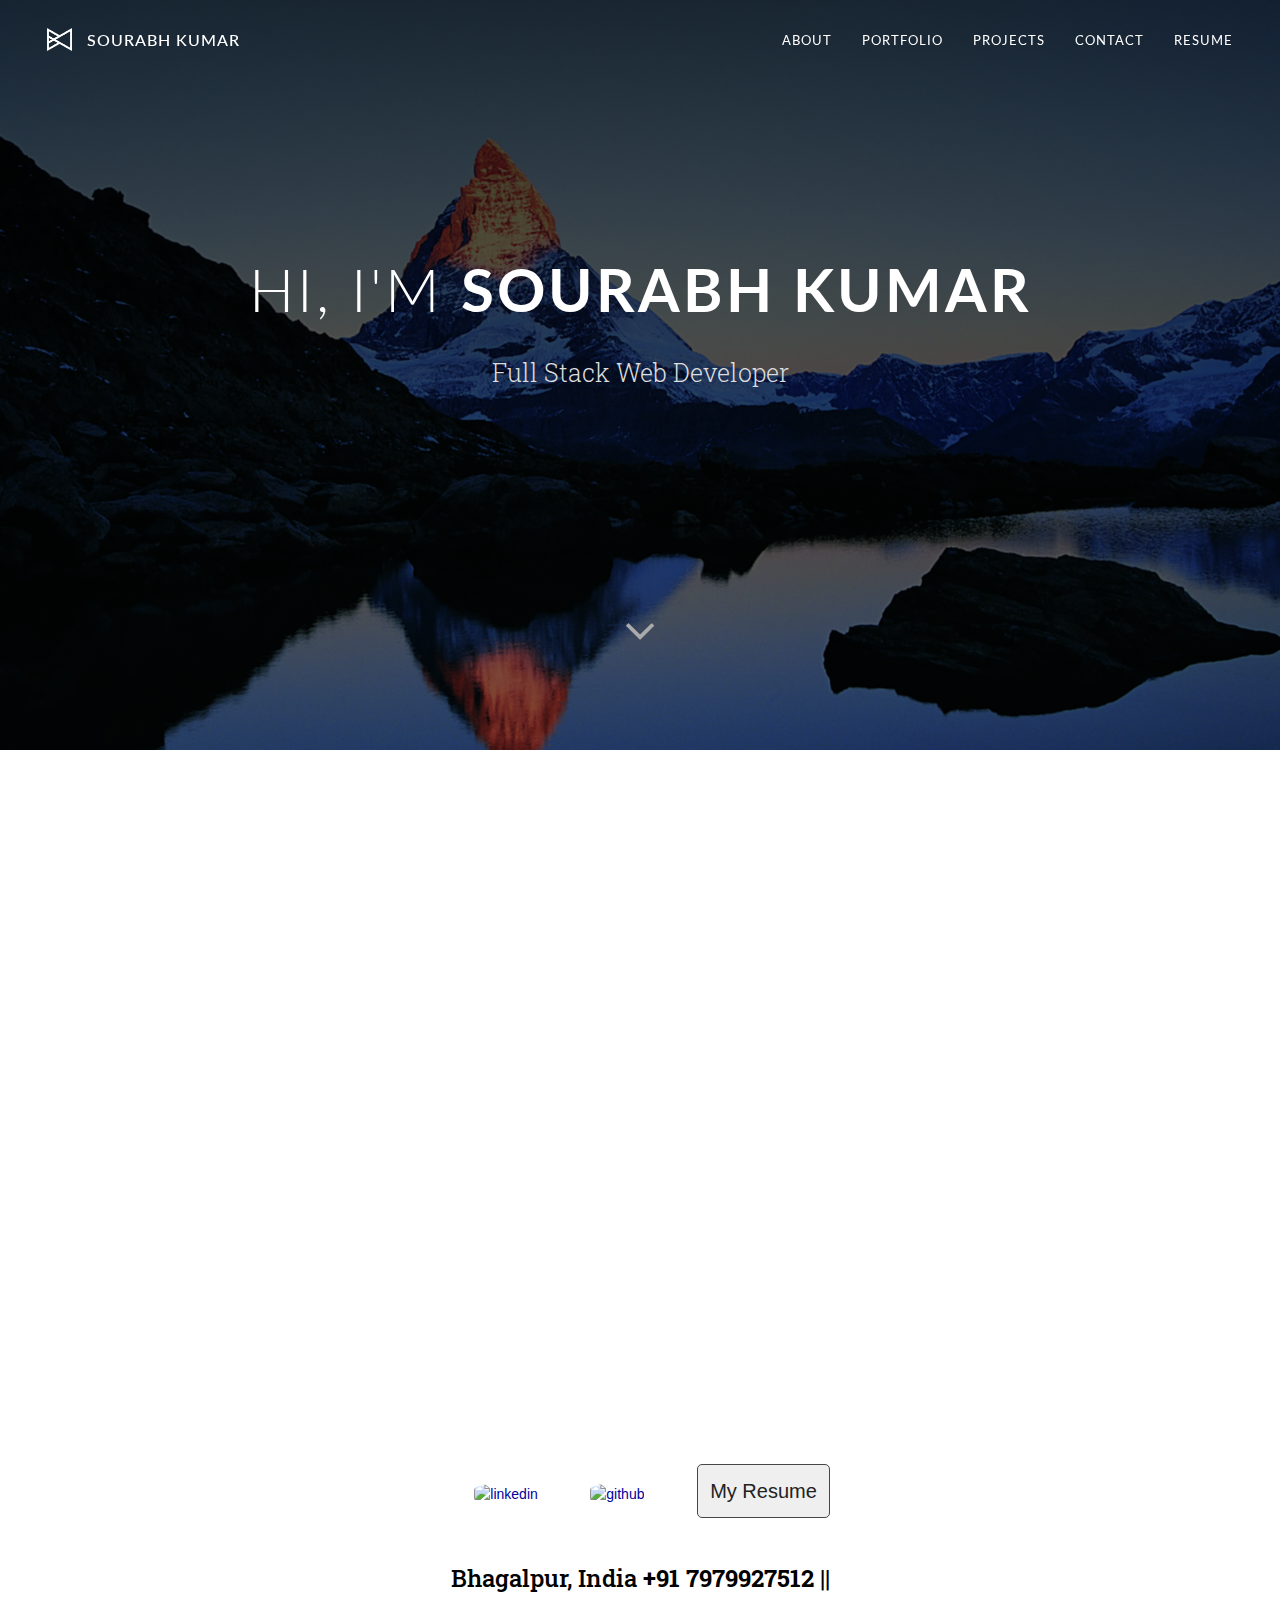
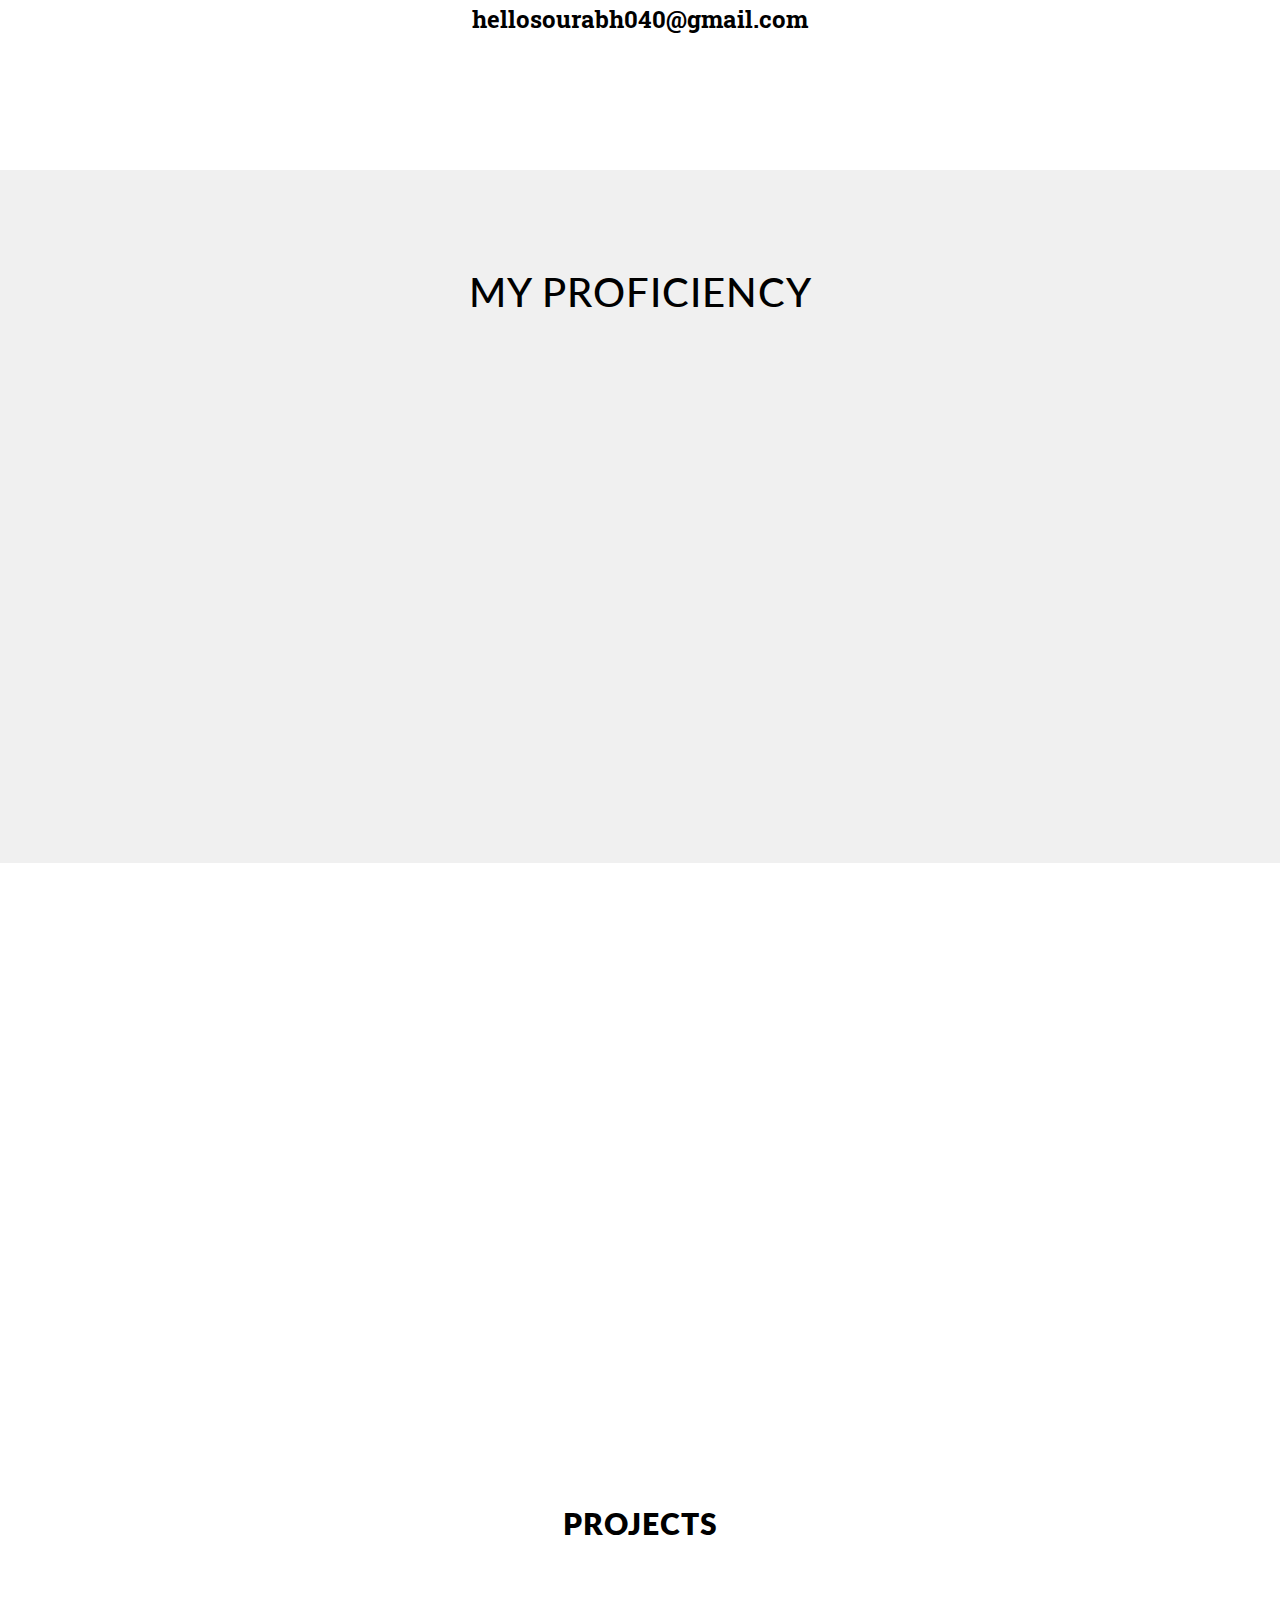
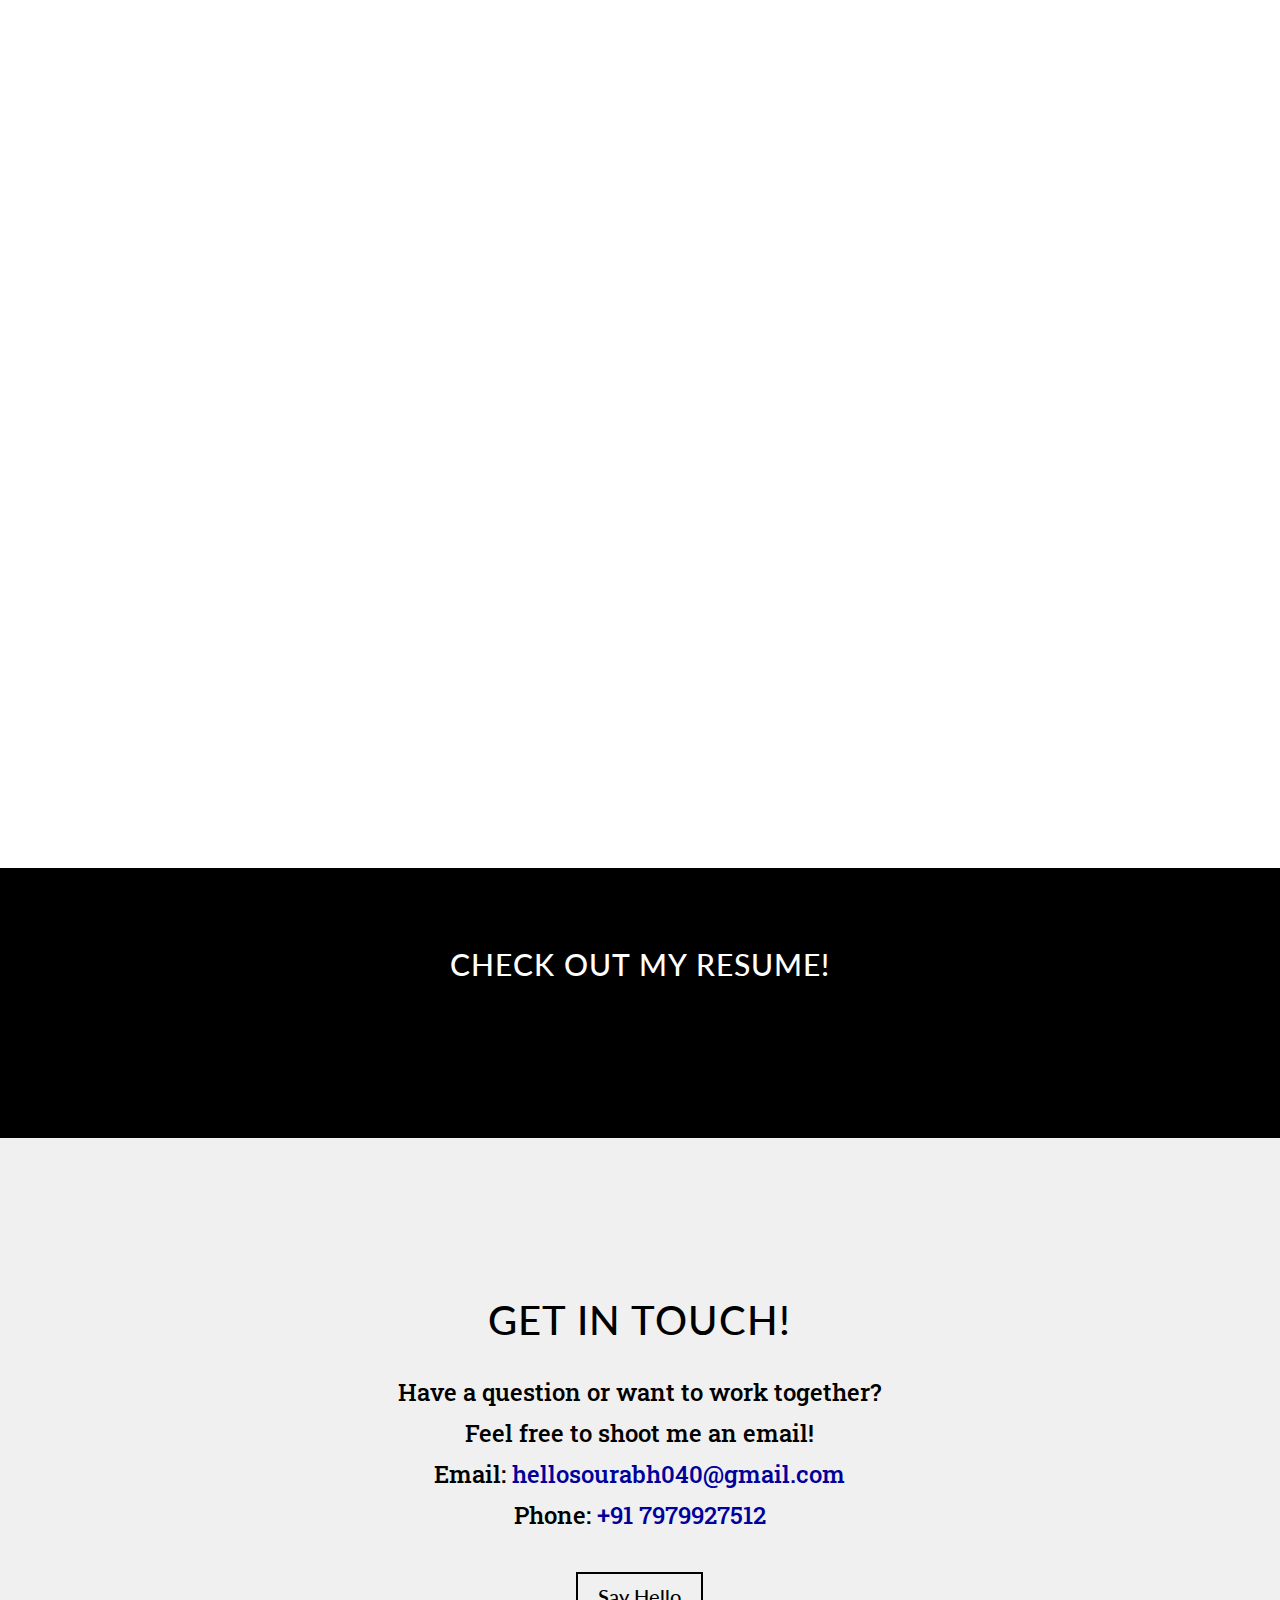
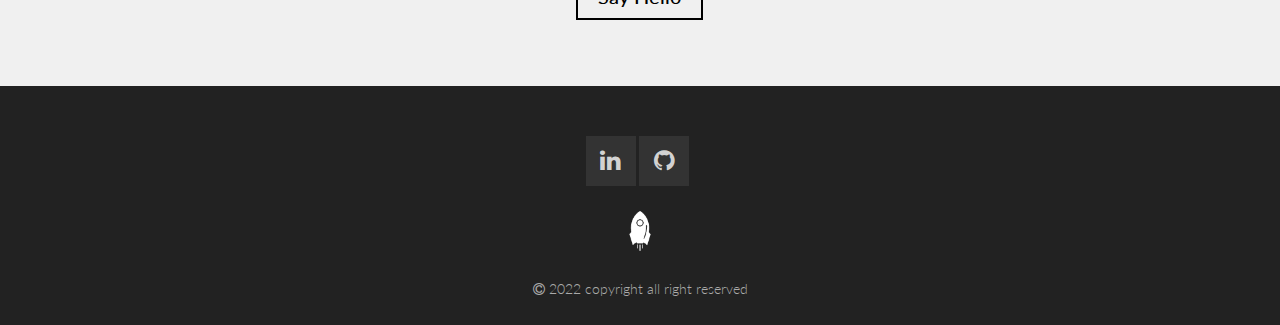
==== index.html @ 666e8fef "Add files via upload" ====
<!DOCTYPE html>
<html lang="en">

<head prefix="">
    <title>Sourabh Kumar | Full Stack Web Developer</title>
    <meta charset="utf-8">
    <meta name="viewport" content="width=device-width, initial-scale=1.0" />
    <meta name="keywords"
        content="Sourabh kumar, Sourabh, kumar, Sourabh, masai school, developer, bootcamp, student, front-end, web, website, computer, software, developer, engineer" />
    <meta name="author" content="Sourabh Kumar" />
    <meta name="description" content="Full Stack Web Developer from Masai School" />
    <meta property="og:description" content="Full Stack Developer from Masai School" />
    <meta prefix="" property="og:image" content="" />
    <meta property="og:image:type" content="" />
    <meta property="og:title" content="" />
    <meta property="og:url" content="" />
    <meta property="og:type" content="" />
    <link rel="shortcut icon" href="img/logo2.png">
    <link rel="stylesheet" type="text/css" href="css/bootstrap.css">
    <link rel="stylesheet" type="text/css" href="font-awesome/css/font-awesome.min.css">
    <link rel="stylesheet" type="text/css" href="css/animate.css">
    <link rel="stylesheet" type="text/css" href="css/normalize.css">
    <link rel="stylesheet" type="text/css" href="css/styles.css">
    <link rel="stylesheet" type="text/css"
        href='https://fonts.googleapis.com/css?family=Lato:400,100,100italic,300,300italic,400italic,700,900,900italic,700italic'>
    <link rel="stylesheet" type="text/css" href='https://fonts.googleapis.com/css?family=Roboto+Slab:400,700,300,100'>
    <script src="https://ajax.googleapis.com/ajax/libs/jquery/1.11.1/jquery.min.js"></script>
</head>

<body id="page-top" data-spy="scroll" data-target=".navbar-custom" data-offset="100">
    <div id="content" >
        <!-- Navigation -->
        <nav class=" navbar navbar-custom navbar-fixed-top" role="navigation">
        <div class="container">
            <div class="navbar-header page-scroll">
                <button type="button" class="navbar-toggle" data-toggle="collapse" data-target=".navbar-main-collapse">
                    <i class="fa fa-2x fa-bars"></i>
                </button>
                <a class="navbar-brand page-scroll" href="">
                    <img src="img/logo-transparent-white-30pt.png" />Sourabh Kumar</a>
            </div>
            <div class="collapse navbar-collapse navbar-main-collapse">
                <ul class="nav navbar-nav navbar-right">
                    <li class="hidden">
                        <a class="page-scroll" href="#page-top"></a>
                    </li>
                    <li><a class="page-scroll" href="#about">About</a></li>
                    <li><a class="page-scroll" href="#services">Portfolio</a></li>
                    <li><a class="page-scroll" href="#portfolio">Projects</a></li>
                    <li><a class="page-scroll" href="#contact">Contact</a></li>
                    <li><a class="page-scroll"
                            href="https://drive.google.com/file/d/1nRIV21g_tXMkbl0EYsm-PMl_owvyZLcc/view?usp=sharing"
                            target="_blank">Resume</a></li>
                </ul>
            </div>
        </div>
        </nav>
        <!-- Section: Introduction -->
        <section id="intro" class="intro text-center">
            <div class="overlay">
                <div class="intro-content">
                    <h1 class="animated fadeInDown delay-05s">Hi, I'm <strong>Sourabh Kumar</strong>
                    </h1>
                    <p style="font-size: 25px;" class="subtitle animated fadeInUp delay-05s">Full Stack Web Developer
                    </p>
                    <a class="fa fa-angle-down page-scroll" href="#about"></a>
                </div>
            </div>
        </section>
        <!-- Section: About -->
        <section id="about" class="text-center">
            <div class="overlay">
                <div class="container">
                    <div class="row">
                        <div class="col-md-8 col-md-offset-2 wp1">
                            <h2 style="font-size: 50px; font-weight: bold;">ABOUT</h2>
                            <img src="img/pro.jpeg" id="prof-pic" class="profilePic" />
                            <p style="font-size: 24px; font-weight: 500;">
                                A passionate aspiring Full Stack Developer skilled in MERN stack, moulded and
                                shaped by Masai School's numerous trainings. with the ability to write clean,
                                reusable, optimised code.Skilled and experienced at building and maintaining
                                MERN based web applications. Looking forward to joining a progressive and
                                challenging work environment.
                            </p>
                        </div>
                    </div>
                    <div class="row text-center">
                        <div class="aboutOption">
                            <a href="https://www.linkedin.com/in/sourabh-kumar-80b8b0212/" target="_blank"><img
                                    class="AboutIcons" alt="linkedin" src="./img/linkedinLogo.png" /></a>
                            <a href="https://github.com/sour7" target="_blank"><img class="AboutIcons" alt="github"
                                    src="https://cdn-icons-png.flaticon.com/512/25/25231.png" /></a>
                            <a href="https://drive.google.com/file/d/1nRIV21g_tXMkbl0EYsm-PMl_owvyZLcc/view?usp=sharing"
                                target="_blank"><button class="myResumeBtn">My Resume</button></a>
                        </div>
                        <div>
                            <p style="font-size: 24px; font-weight: 500;">Bhagalpur, India <strong>+91
                                    7979927512</strong> ||
                                <strong>hellosourabh040@gmail.com</strong>
                            </p>
                        </div>
                    </div>
        </section>
        <!-- /Section: About -->
        <!-- Section: Services (Passions) -->
        <section id="services" class="text-center">
            <div class="container">
                <div class="row">
                    <div class="col-md-12">
                        <h2 style="font-size: 40px; font-weight: 500;">My Proficiency</h2>
                        <div class="spacer-10"></div>
                        <div class="col-md-4 wp2 delay-025s">
                            <div class="icon"><img src="https://img.icons8.com/ios/2x/react-native.png"
                                    class="fa fa-laptop" /></div>
                            <h3>Front End</h3>
                            <p>HTML, CSS, Javascript, React, Redux.
                            </p>
                        </div>
                        <div class="col-md-4 wp2 delay-025s">
                            <div class="icon"><img
                                    src="https://cdn1.iconfinder.com/data/icons/web-mobile-development-1/100/Server_side-512.png"
                                    class="fa fa-code" /></div>
                            <h3>Back End</h3>
                            <p>Node, Express, MongoDB.</p>
                        </div>
                        <div class="col-md-4 wp2 delay-05s">
                            <div class="icon"><img src="https://static.thenounproject.com/png/1871524-200.png"
                                    class="fa fa-lightbulb-o" /></div>
                            <h3>Data Structures & Algorithms</h3>
                            <p>Arrays,Stacks and Queues, Linked Lists, Algorithms.</p>
                        </div>
                    </div>
                </div>
            </div>
        </section>
        <!-- Section: Experience -->
        <section id="experience">
            <div class="container">
                <div class="row">
                    <div class="col-md-12">
                        <div class="col-md-10 col-md-offset-1 text-center wp3">
                            <h2 style="font-size: 40px; font-weight: 500;">TECH STACK</h2>
                            <p></p>
                        </div>

                        <div class="col-sm-offset-1 col-xs-12 col-sm-10 col-md-10 skills-section wp3">
                            <div class="row" id="stackicon">
                                <div class="col-xs-3 col-sm-2 col-md-2 skill-icon"><img class="img-responsive"
                                        style="width: 65px;margin-top: 5%;"
                                        src="https://cdn.svgporn.com/logos/html-5.svg" id="html"></div>
                                <div class="col-xs-3 col-sm-2 col-md-2 skill-icon"><img class="img-responsive"
                                        style="width: 95px;" src="https://cdn.worldvectorlogo.com/logos/css-3.svg"
                                        id="css3"></div>

                                <div class="col-xs-3 col-sm-2 col-md-2 skill-icon"><img class="img-responsive"
                                        style="width: 95px;"
                                        src="https://cdn.iconscout.com/icon/free/png-512/javascript-2752148-2284965.png"
                                        id="js"></div>
                                <div class="col-xs-3 col-sm-2 col-md-2 skill-icon"><img class="img-responsive"
                                        style="width: 95px;"
                                        src="https://cdn4.iconfinder.com/data/icons/logos-3/600/React.js_logo-512.png"
                                        id="react"></div>
                                <div class="col-xs-3 col-sm-2 col-md-2 skill-icon"><img class="img-responsive"
                                        style="width: 85px;"
                                        src="https://cdn.iconscout.com/icon/free/png-512/redux-283024.png" id="redux">
                                </div>

                                <div class="col-xs-3 col-sm-2 col-md-2 skill-icon"><img class="img-responsive"
                                        style="width: 150px;margin-top: 40%;"
                                        src="[data-uri]"
                                        id="express"></div>
                                <div class="col-xs-3 col-sm-2 col-md-2 skill-icon"><img class="img-responsive"
                                        alt="NodeJs_logo" style="margin-top: 25%;width: 120px;"
                                        src="https://upload.wikimedia.org/wikipedia/commons/thumb/d/d9/Node.js_logo.svg/1280px-Node.js_logo.svg.png"
                                        id="nodejs"></div>
                                <div class="col-xs-3 col-sm-2 col-md-2 skill-icon"><img class="img-responsive"
                                        style="width: 150px;" src="https://www.svgrepo.com/show/303232/mongodb-logo.svg"
                                        id="mongodb"></div>

                                <div class="col-xs-3 col-sm-2 col-md-2 skill-icon"><img class="img-responsive"
                                        style="width: 120px;" src="https://cdn.svgporn.com/logos/material-ui.svg"
                                        id="mui"></div>
                                <div class="col-xs-3 col-sm-2 col-md-2 skill-icon"><img class="img-responsive"
                                        style="width: 120px;" src="img/nextjs.png"
                                        id="mui"></div>
                                <div class="col-xs-3 col-sm-2 col-md-2 skill-icon"><img class="img-responsive"
                                        style="width: 120px;" src="img/tailwind.png"
                                        id="mui"></div>


                                <!-- <div class="col-xs-3 col-sm-2 col-md-2 skill-icon"><img class="img-responsive" src="img/skills/github.png"></div> -->
                            </div>
                        </div>

                    </div>
                    <!-- /col-->
                </div>
                <!-- /row -->
            </div>
            <!-- Container-->
        </section>
        <!-- Section: Portfolio -->

        <section id="portfolio">
            <div class="container">
                <div class="col-lg-12 text-center">
                    <h2 class="section-heading">Projects</h2>
                    <!-- <h5 class="coming-soon"></h5> -->
                </div>
                <div class="row portfolio-row">



                    <div class="portfolio-item-wrapper wp5">
                        <div class="portfolio-item" data-toggle="modal" href="#courseSourceModal">

                            <img src="img/food.png"
                                alt="image" height="250px">

                            <h4 class="modal-title">Resturent App</h4>
                            <h6 class="modal-title-description">Next Js</h6>
                            <p class="modal-description">
                                A food delivery website ,where one can place order.
                                and Admin can chage the state of Order, add new Food or can delete.
                            </p>
                            <br />
                          
                            <div class="visitbtn">
                                <button> <a href="https://www.youtube.com/watch?v=d4vU9Lxugvg" target="_blank"
                                        id="visit-btn">Demo <img src="http://cdn.onlinewebfonts.com/svg/img_211187.png"
                                            style="width: 20px; height: 20px;" /></a></button>

                                <button> <a href="https://github.com/sour7/food"
                                        target="_blank" id="visit-btn">View
                                        Source <img src="https://cdn.svgporn.com/logos/github-icon.svg"
                                            style="width: 20px; height: 20px;" /></a></button>
                            </div>
                        </div>
                    </div>







                    <div class="portfolio-item-wrapper wp5">
                        <div class="portfolio-item" data-toggle="modal" href="#courseSourceModal">

                            <img src="img/youtube.png"
                                alt="image" height="250px">

                            <h4 class="modal-title">YouTube</h4>
                            <h6 class="modal-title-description">React, Redux,Node, MongoDB,Express</h6>
                            <p class="modal-description">
                                A YouTube like website ,where one can Register, Upload a Video, like a video and also can comment,
                                I,ve used Redux-toolkit for maintaining and managing state.
                            </p>
                            <br />
                          
                            <div class="visitbtn">
                                <button> <a href="https://user-images.githubusercontent.com/95950369/213151499-0ea7257d-8185-4a4e-b933-733055d3cce8.mp4" target="_blank"
                                        id="visit-btn">Demo <img src="http://cdn.onlinewebfonts.com/svg/img_211187.png"
                                            style="width: 20px; height: 20px;" /></a></button>

                                <button> <a href="https://github.com/sour7/Youtube-MERN"
                                        target="_blank" id="visit-btn">View
                                        Source <img src="https://cdn.svgporn.com/logos/github-icon.svg"
                                            style="width: 20px; height: 20px;" /></a></button>
                            </div>
                        </div>
                    </div>









                    <div class="portfolio-item-wrapper wp5">
                        <div class="portfolio-item" data-toggle="modal" href="#courseSourceModal">

                            <img src="https://user-images.githubusercontent.com/95950369/158530057-bc704d44-c6de-43b6-ae80-c1c470d84596.png"
                                alt="image">
                            <h4 class="modal-title">Roden + Fields</h4>

                            <h6 class="modal-title-description">HTML , CSS, JavaScript</h6>
                            <p class="modal-description">We, as a team of 5 members at Masai School developed the clone
                                on
                                RodanAndFields.com in just 5 days as a part of our curriculum’s Module 2 project
                                evaluation.
                            </p>
                            <br />

                            <div class="visitbtn">
                                <button> <a href="https://focused-heisenberg-fa48d3.netlify.app/index.html"
                                        target="_blank" id="visit-btn">Visit
                                        Site <img src="http://cdn.onlinewebfonts.com/svg/img_211187.png"
                                            style="width: 20px; height: 20px;" /></a></button>

                                <button> <a href="https://github.com/Maddy-O/Rodan-Feilds.git" target="_blank"
                                        id="visit-btn">View
                                        Source <img src="https://cdn.svgporn.com/logos/github-icon.svg"
                                            style="width: 20px; height: 20px;" /></a></button>
                            </div>
                        </div>
                    </div>





                    <div class="portfolio-item-wrapper wp5">
                        <div class="portfolio-item" data-toggle="modal" href="#courseSourceModal">

                            <img src="https://user-images.githubusercontent.com/95950369/158631283-681f13cd-f8e1-4fff-9ea7-161af442892c.png"
                                alt="image">

                            <h4 class="modal-title">sony.co.in</h4>
                            <h6 class="modal-title-description">HTML, CSS, JAVASCRIPT, MongoDB,Express</h6>
                            <p class="modal-description">We team of 5 members at Masai School developed the clone of
                                sony.co.in in 4 days as a part of our curriculum’s Unit 3 Build Week evaluation.</p>
                            <br />
                          
                            <div class="visitbtn">
                                <button> <a href="https://sonyclone.netlify.app/index.html" target="_blank"
                                        id="visit-btn">Visit
                                        Site <img src="http://cdn.onlinewebfonts.com/svg/img_211187.png"
                                            style="width: 20px; height: 20px;" /></a></button>

                                <button> <a href="https://github.com/mohan-palleti/unit-3_project_Sony.co.in.git"
                                        target="_blank" id="visit-btn">View
                                        Source <img src="https://cdn.svgporn.com/logos/github-icon.svg"
                                            style="width: 20px; height: 20px;" /></a></button>
                            </div>
                        </div>
                    </div>






                    <div class="portfolio-item-wrapper wp5">
                        <div class="portfolio-item" data-toggle="modal" href="#courseSourceModal">

                            <img src="https://user-images.githubusercontent.com/95950369/172141540-a72c5f01-47cb-4a63-8c78-9199981bc93d.png"
                                alt="image">

                            <h4 class="modal-title">CandyMart</h4>
                            <h6 class="modal-title-description">React, Redux,BootStrap,Node, MongoDB,Express</h6>
                            <p class="modal-description">A solo full Stack Ecommerce mern project build in 10 days.
                               one can filetr and sort data according to requiredment.
                               I've used Redux for managing state
                                
                            </p>
                            <br />
                           

                            <div class="visitbtn">
                                <button> <a href="https://candymart.netlify.app/" target="_blank" id="visit-btn">Visit
                                        Site
                                        <img src="http://cdn.onlinewebfonts.com/svg/img_211187.png"
                                            style="width: 20px; height: 20px;" /></a></button>

                                <button> <a href="https://github.com/sour7/Ecommerce" id="visit-btn">View
                                        Source <img src="https://cdn.svgporn.com/logos/github-icon.svg"
                                            style="width: 20px; height: 20px;" /></a></button>
                            </div>
                        </div>
                    </div>
                </div>


            </div>



     

    </div>
    </div>
    </section>

    <!-- /Section: Experience -->
    <!-- Section: Resume -->
    <section id="resume">
        <div class="text-center">
            <div class="overlay">
                <div class="container">
                    <div class="row">
                        <div class="col-md-12">
                            <h2>Check out my resume!</h2>
                            <div id="resume-button">
                                <a class="resume-btn wp4"
                                    href="https://drive.google.com/file/d/1nRIV21g_tXMkbl0EYsm-PMl_owvyZLcc/view?usp=sharing"
                                    target="_blank">CLICK TO VIEW</a>
                            </div>
                        </div>
                    </div>
                    <!-- row -->
                </div>
                <!-- container -->
            </div>
        </div>
    </section>

    <!-- /Section: Resume -->
    <!-- Section: Contact -->
    <section id="contact">
        <div class="container">
            <div class="row">
                <div class="col-md-10 col-md-offset-1 text-center">
                    <div class="email-icon"><i class="fa fa-paper-plane-o wp6"></i></div>
                    <h2 style="font-size: 40px; font-weight: 500;">Get In Touch!</h2>
                    <p>Have a question or want to work together? <br /> Feel free to shoot me an email!</p>
                    <p>Email: <a>hellosourabh040@gmail.com</a></p>
                    <p>Phone: <a>+91 7979927512</a></p>
                    <p style="margin-top:40px;">
                        <a id="email-button" href="mailto:hellosourabh040@gmail.com" target="_blank">Say Hello</a>
                    </p>
                </div>
            </div>
        </div>
    </section>
    <!-- /Section: Contact -->
    <!-- Footer -->
    <footer>
        <div class="container">
            <div class="row">
                <div class="col-md-12 text-center">
                    <!-- <h3>Other places you can find me</h3> -->
                    <ul class="list-inline social-buttons animated fadeIn">
                        <!-- LinkedIn Button -->
                        <li><a id="linkedin" href="https://www.linkedin.com/in/sourabh-kumar-80b8b0212/"
                                target="_blank"><i class="fa fa-linkedin"></i></a></li>
                        <!-- GitHub Button -->
                        <li><a id="github" href="https://github.com/sour7" target="_blank"><i
                                    class="fa fa-github"></i></a></li>


                    </ul>
                    <div class="page-scroll">
                        <a id="to-top" class="page-scroll" href="#page-top">
                            <img id="rocket" src="img/rocket12.png" />
                        </a>
                        <p id="to-top-copy">Take me up!</p>
                    </div>
                    <div class="copyright">
                        <!-- please don't steal my stuff without permission -->
                        <p><i class="fa fa-copyright"></i> 2022 copyright all right reserved</p>
                    </div>
                </div>
            </div>
        </div>
        <!-- container -->
    </footer>
    <!-- Core JavaScript Files -->
    <script src="js/bootstrap.min.js"></script>
    <!-- jQuery -->
    <script src="https://ajax.googleapis.com/ajax/libs/jqueryui/1.11.4/jquery-ui.min.js"></script>
    <script src="https://cdnjs.cloudflare.com/ajax/libs/jquery/2.1.3/jquery.min.js"></script>
    <script src="js/jquery.easing.1.3.js"></script>
    <script src="js/jquery.scrollTo.min.js"></script>
    <!-- Helpers -->
    <script src="js/scrolling-nav.js"></script>
    <script src="js/jquery.waypoints.min.js"></script>
    <script src="js/modernizr.js"></script>
    <script src="js/custom.js"></script>
    <script>
        // $(function() {
        //  $(".preload").fadeOut(2000, function() {
        //      $(".everything").fadeIn(1000);
        //  });
        // });
    </script>
</body>

</html>
---- css/styles.css ----
* {
    -webkit-box-sizing: border-box;
    -moz-box-sizing: border-box;
    box-sizing: border-box;
}

html {
    width: 100%;
    height: 100%;
    margin: 0px auto;
}

body {
    width: 100%;
    height: 100%;
    color: #000;
    background-color: #FFF;
    margin: 0px auto;
    position: relative;
    font-smoothing: antialiased;
    -moz-font-smoothing: antialiased;
    -webkit-font-smoothing: antialiased;
    -webkit-font-smoothing: subpixel-antialiased;
    font-weight: normal;
}

button:focus,
.btn:focus {
    outline: 0 !important;
}

#loader-wrapper {
    position: fixed;
    top: 0;
    left: 0;
    width: 100%;
    height: 100%;
    z-index: 1000;
}

#loader {
    display: block;
    position: relative;
    left: 50%;
    top: 50%;
    width: 150px;
    height: 150px;
    margin: -75px 0 0 -75px;
    z-index: 1001;
    border-radius: 50%;
    border: 3px solid transparent;
    border-top-color: #b4ffaa;
    -webkit-animation: spin 2s linear infinite;
    animation: spin 2s linear infinite;
}

#loader:before {
    content: "";
    position: absolute;
    top: 5px;
    left: 5px;
    right: 5px;
    bottom: 5px;
    border-radius: 50%;
    border: 3px solid transparent;
    border-top-color: #b4ffaa;
    -webkit-animation: spin 3s linear infinite;
    animation: spin 3s linear infinite;
}

#loader:after {
    content: "";
    position: absolute;
    top: 15px;
    left: 15px;
    right: 15px;
    bottom: 15px;
    border-radius: 50%;
    border: 3px solid transparent;
    border-top-color: #b4ffaa;
    -webkit-animation: spin 1s linear infinite;
    animation: spin 1s linear infinite;
}

@-webkit-keyframes spin {
    0% {
        -webkit-transform: rotate(0deg);
        /* Chrome, Opera 15+, Safari 3.1+ */
        -ms-transform: rotate(0deg);
        /* IE 9 */
        transform: rotate(0deg);
        /* Firefox 16+, IE 10+, Opera */
    }
    100% {
        -webkit-transform: rotate(360deg);
        /* Chrome, Opera 15+, Safari 3.1+ */
        -ms-transform: rotate(360deg);
        /* IE 9 */
        transform: rotate(360deg);
        /* Firefox 16+, IE 10+, Opera */
    }
}

@keyframes spin {
    0% {
        -webkit-transform: rotate(0deg);
        /* Chrome, Opera 15+, Safari 3.1+ */
        -ms-transform: rotate(0deg);
        /* IE 9 */
        transform: rotate(0deg);
        /* Firefox 16+, IE 10+, Opera */
    }
    100% {
        -webkit-transform: rotate(360deg);
        /* Chrome, Opera 15+, Safari 3.1+ */
        -ms-transform: rotate(360deg);
        /* IE 9 */
        transform: rotate(360deg);
        /* Firefox 16+, IE 10+, Opera */
    }
}

#loader-wrapper .loader-section {
    position: fixed;
    top: 0;
    width: 100%;
    height: 100%;
    background: #222222;
    z-index: 1000;
    -webkit-transform: translateY(0);
    /* Chrome, Opera 15+, Safari 3.1+ */
    -ms-transform: translateY(0);
    /* IE 9 */
    transform: translateY(0);
    /* Firefox 16+, IE 10+, Opera */
}
.visitbtn{
  
    display: grid;
    height: 40px;
    grid-template-columns: repeat(2,1fr);
    grid-gap: 10px;
    }
  



#loader-wrapper .loader-section.section-top {
    top: 0;
}

#loader-wrapper .loader-section.section-bottom {
    bottom: 0;
}


/* Loaded */

.loaded #loader-wrapper .loader-section.section-top {
    -webkit-transform: translateY(-100%);
    /* Chrome, Opera 15+, Safari 3.1+ */
    -ms-transform: translateY(-100%);
    /* IE 9 */
    transform: translateY(-100%);
    /* Firefox 16+, IE 10+, Opera */
    -webkit-transition: all 0.7s 0.3s cubic-bezier(0.645, 0.045, 0.355, 1.000);
    transition: all 0.7s 0.3s cubic-bezier(0.645, 0.045, 0.355, 1.000);
}

.loaded #loader-wrapper .loader-section.section-bottom {
    -webkit-transform: translateY(100%);
    /* Chrome, Opera 15+, Safari 3.1+ */
    -ms-transform: translateY(100%);
    /* IE 9 */
    transform: translateY(100%);
    /* Firefox 16+, IE 10+, Opera */
    -webkit-transition: all 0.7s 0.3s cubic-bezier(0.645, 0.045, 0.355, 1.000);
    transition: all 0.7s 0.3s cubic-bezier(0.645, 0.045, 0.355, 1.000);
}

.loaded #loader {
    opacity: 0;
    -webkit-transition: all 0.3s ease-out;
    transition: all 0.3s ease-out;
}

.loaded #loader-wrapper {
    visibility: hidden;
    -webkit-transition: all 0.3s 1s ease-out;
    transition: all 0.3s 1s ease-out;
}


/* JavaScript Turned Off */

.no-js #loader-wrapper {
    display: none;
}

.no-js h1 {
    color: #222222;
}

.color {
    color: #00009C;
}

.spacer-10 {
    padding: 10px;
}

h1,
h2,
h3,
h4,
h5,
h6 {
    text-transform: uppercase;
    margin: 0 0 30px;
    font-family: "Lato", sans-serif;
    font-weight: 500;
    letter-spacing: 1px;
}

@media screen and (max-width: 500px) {
    h1,
    h2,
    h3,
    h4,
    h5,
    h6 {
        font-weight: 400;
    }
}

h3 {
    font-size: 24px;
    font-weight: 500;
}

p {
    margin: 0 0 25px;
    font-size: 16px;
    line-height: 1.7;
    font-family: 'Roboto Slab', serif;
    font-weight: 300;
}

a {
    color: #00009C;
    -webkit-transition: all .2s ease-in-out;
    -moz-transition: all .2s ease-in-out;
    transition: all .2s ease-in-out;
}

a:hover,
a:focus,
a:active,
a.active {
    color: #0000DD;
}


/* ======= Waypoints ======= */

.wp1,
.wp2,
.wp3,
.wp3-1,
.wp3-2,
.wp3-3,
.wp3-4,
.wp3-5,
.wp4,
.wp5,
.wp6 {
    visibility: hidden;
}

.bounceIn,
.bounceInLeft,
.bounceInRight,
.bounceInDown,
.fadeIn,
.fadeInUp,
.fadeInUpDelay,
.fadeInDown,
.fadeInLeft,
.fadeInRight,
.slideInUp,
.slideInDown,
.slideInLeft,
.slideInRight,
.zoomIn,
.swing,
.pulse,
.bounce,
.progress1-delay,
.progress2-delay,
.progress3-delay,
.progress4-delay,
.progress5-delay {
    visibility: visible;
}

.delay-01s {
    animation-delay: 0.1s;
    -webkit-animation-delay: 0.1s;
}

.delay-02s {
    animation-delay: 0.2s;
    -webkit-animation-delay: 0.2s;
}

.delay-025s {
    animation-delay: 0.25s;
    -webkit-animation-delay: 0.25s;
}

.delay-05s {
    animation-delay: 0.5s;
    -webkit-animation-delay: 0.5s;
}

.delay-1s {
    animation-delay: 1s;
    -webkit-animation-delay: 1s;
}

.delay-4s {
    animation-delay: 4s;
    -webkit-animation-delay: 4s;
}

.delay-4-5s {
    animation-delay: 4.5s;
    -webkit-animation-delay: 4.5s;
}


/* ======= NAV BAR ======= */

.light {
    font-weight: 300;
}

.nav > li {
    font-size: 13px;
}

.navbar {
    margin-bottom: 0;
    z-index: 999;
}

.navbar-custom {
    margin-bottom: 0;
    border-color: transparent;
    background-color: #000;
    font-family: "Lato", sans-serif;
    text-transform: uppercase;
}

.navbar-custom .navbar-brand {
    font-weight: 500;
}

.navbar-custom .navbar-brand:focus {
    outline: 0;
}

.navbar-custom .navbar-brand:hover {
    opacity: 0.8;
}

.navbar-custom .navbar-brand .navbar-toggle {
    padding: 4px 6px;
    font-size: 16px;
    color: #fff;
}

.navbar-custom .navbar-brand .navbar-toggle:focus,
.navbar-custom .navbar-brand .navbar-toggle:active {
    outline: 0;
}


/*Navbar Logo Image*/

.navbar-custom a img {
    width: 25px;
    display: inline;
    margin-top: -5px;
    margin-right: 15px;
}

.navbar-custom a {
    color: #FFF;
    font-weight: 400;
}

.navbar-custom a:hover {
    color: #ccc;
}

.navbar-custom .nav li a {
    -webkit-transition: background .2s ease-in-out;
    -moz-transition: background .2s ease-in-out;
    transition: background .2s ease-in-out;
    font-weight: 400;
    text-align: center;
    letter-spacing: 1px;
}

.navbar-custom .nav li a:hover {
    outline: 0;
    color: #ccc;
    background-color: transparent;
}

.navbar-custom .nav li a:focus,
.navbar-custom .nav li a:active {
    outline: 0;
    background-color: transparent;
}

.navbar-custom .nav li.active {
    outline: 0;
}

.navbar-custom .nav li.active a {
    background-color: rgba(255, 255, 255, .3);
}

.navbar-custom .nav li.active a:hover {
    color: #fff;
}


/* MIN-WIDTH: "If [device width] is GREATER than or equal to [992px], then do {...}"*/


/* MAX-WIDTH: "If [device width] is LESS than or equal to [992px], then do {...}"*/

@media only screen and (min-width: 768px) {
    .container {
        width: 95%;
    }
}

@media only screen and (max-width: 818px) {
    .nav > li > a {
        padding: 15px 10px;
    }
}

@media (min-width: 768px) {
    /*.container {
      width: 900px;
    }*/
    .navbar-custom {
        padding: 15px 0;
        border-bottom: 0;
        letter-spacing: 1px;
        background: 0 0;
        -webkit-transition: background .5s ease-in-out, padding .5s ease-in-out;
        -moz-transition: background .5s ease-in-out, padding .5s ease-in-out;
        transition: background .5s ease-in-out, padding .5s ease-in-out;
    }
    .navbar-custom.top-nav-collapse {
        padding: 0;
        background: #000;
    }
}

.fa-bars {
    color: #fff;
}

.navbar-brand.page-scroll {
    letter-spacing: 1px;
    font-size: 16px;
}

.navbar-shadow {
    -webkit-box-shadow: 0px 1px 1px #444;
    -moz-box-shadow: 0px 1px 1px #444;
    box-shadow: 0px 1px 1px #444;
    -webkit-transition: all ease .7s;
    -moz-transition: all ease .7s;
    transition: all ease .7s;
}

@media screen and (max-width: 480px) {
    .navbar-shadow {
        -webkit-box-shadow: none;
        -moz-box-shadow: none;
        box-shadow: none;
    }
}


/* ======= INTRODUCTION ======= */

#intro {
    background: url(../img/mountain-dusk.jpg);
    background-size: cover;
    background-position: center;
    background-attachment: fixed;
    background-repeat: no-repeat;
    background-color: #000;
    color: #000;
}

#intro .overlay {
    background: -moz-linear-gradient(top, rgba(0, 0, 0, 0.8) 0%, rgba(0, 0, 0, 0.73) 17%, rgba(0, 0, 0, 0.66) 35%, rgba(0, 0, 0, 0.55) 62%, rgba(0, 0, 0, 0.4) 100%);
    /* FF3.6+ */
    background: -webkit-gradient(linear, left top, left bottom, color-stop(0%, rgba(0, 0, 0, 0.8)), color-stop(17%, rgba(0, 0, 0, 0.73)), color-stop(35%, rgba(0, 0, 0, 0.66)), color-stop(62%, rgba(0, 0, 0, 0.55)), color-stop(100%, rgba(0, 0, 0, 0.4)));
    /* Chrome,Safari4+ */
    background: -webkit-linear-gradient(top, rgba(0, 0, 0, 0.8) 0%, rgba(0, 0, 0, 0.73) 17%, rgba(0, 0, 0, 0.66) 35%, rgba(0, 0, 0, 0.55) 62%, rgba(0, 0, 0, 0.4) 100%);
    /* Chrome10+,Safari5.1+ */
    background: -o-linear-gradient(top, rgba(0, 0, 0, 0.8) 0%, rgba(0, 0, 0, 0.73) 17%, rgba(0, 0, 0, 0.66) 35%, rgba(0, 0, 0, 0.55) 62%, rgba(0, 0, 0, 0.4) 100%);
    /* Opera 11.10+ */
    background: -ms-linear-gradient(top, rgba(0, 0, 0, 0.8) 0%, rgba(0, 0, 0, 0.73) 17%, rgba(0, 0, 0, 0.66) 35%, rgba(0, 0, 0, 0.55) 62%, rgba(0, 0, 0, 0.4) 100%);
    /* IE10+ */
    background: linear-gradient(to bottom, rgba(0, 0, 0, 0.8) 0%, rgba(0, 0, 0, 0.73) 17%, rgba(0, 0, 0, 0.66) 35%, rgba(0, 0, 0, 0.55) 62%, rgba(0, 0, 0, 0.4) 100%);
    /* W3C */
    filter: progid: DXImageTransform.Microsoft.gradient(startColorstr='#cc000000', endColorstr='#66000000', GradientType=0);
    /* IE6-9 */
    height: 750px;
    background-attachment: fixed;
}

#intro h1 {
    color: #FFF;
    font-size: 60px;
    font-weight: 300;
    letter-spacing: 3px;
}

#intro p.subtitle {
    color: #ddd;
}

.intro-content {
    position: absolute;
    padding: 20% 0 5% 0;
    left: 0;
    right: 0;
    z-index: 0;
}

@media screen and (max-width: 1000px) {
    .intro-content {
        padding: 25% 0 5% 0;
    }
}

@media screen and (max-width: 768px) {
    .intro-content {
        padding: 30% 0 5% 0;
    }
    .navbar-toggle {
        padding: 0px 10px;
    }
}

@media screen and (max-width: 580px) {
    .intro-content {
        padding: 45% 0 5% 0;
    }
    a.fa.fa-angle-down {
        margin-top: 80px !important;
    }
}

a.fa.fa-angle-down {
    padding: 10px 14px;
    color: #aaa;
    font-size: 50px;
    margin-top: 175px;
    transition: all 0.5s;
}

@media screen and (min-width: 1600px) {
    a.fa.fa-angle-down {
        position: relative;
        bottom: 50px;
    }
}

a.fa.fa-angle-down:hover {
    color: #fff;
    text-decoration: none;
}

a.fa.fa-angle-down:focus {
    text-decoration: none;
}


/* ======= ABOUT ======= */

#about {
    padding-top: 90px;
    padding-bottom: 100px;
}
.aboutOption > a > img{
    width: 4%;
}
#about img#prof-pic {
    width: 170px;
    height: auto;
}

#about p {
    font-size: 16px;
    max-width: 650px;
    margin: 30px auto;
}

#about a {
    font-weight: 500;
}

.profilePic {
    border-radius: 5%;
    box-shadow: rgba(0, 0, 0, 0.24) 0px 3px 8px;
}

.AboutIcons{
    margin: 2%;
    border-radius: 30%;
}
.myResumeBtn{
    color: #222222;
    margin-left: 2%;
    padding: 1%;
    font-weight: 250;
    font-size: 20px;
    border: 1px solid #454648;
    border-radius: 5px;
    cursor: pointer;
}
.myResumeBtn:hover{
    background-color: #222222;
    color: #fff;
    transition: ease-in 0.3s;
}
#about #tl-dr {
    background: #f0f0f0;
    color: #555;
    text-align: center;
    margin: 0px auto;
    padding: 20px;
    height: 200px;
    width: 50%;
    max-width: 650px;
}

#about #tl-dr h3 {
    font-weight: 300;
    font-size: 22px;
    margin-bottom: 40px;
    color: #111;
}

#about #tl-dr h4 {
    font-weight: 300;
    font-size: 17px;
    margin-bottom: 20px;
    text-transform: capitalize;
}

#about #tl-dr h5 {
    font-weight: 300;
    font-size: 14px;
    font-family: 'Roboto Slab', sans-serif;
    text-transform: capitalize;
    letter-spacing: 0.5px;
}

.tldr-proc {
    width: 30%;
    display: inline-block;
    vertical-align: top;
}

.tldr-icon {
    width: 50px;
    height: 50px;
    line-height: 50px;
    font-size: 36px;
    margin: 0 auto 10px;
}

#tldr-keyboard {
    font-size: 50px;
}

@media screen and (max-width: 1100px) {
    #about #tl-dr {
        width: 70%;
    }
}

@media screen and (max-width: 990px) {
    #about #tl-dr h3 {
        font-size: 18px;
    }
}

@media screen and (max-width: 770px) {
    #about #tl-dr h3 {
        font-size: 16px;
    }
    #about #tl-dr h4 {
        font-size: 14px;
    }
    #about #tl-dr h5 {
        font-size: 12px;
    }
}

@media screen and (max-width: 600px) {
    #about #tl-dr {
        padding: 30px 0;
    }
    #about #tl-dr h5 {
        font-size: 11px;
    }
}

@media screen and (max-width: 500px) {
    #about {
        padding: 60px 10px;
    }
    #about #tl-dr h5 {
        /*font-size: 10px;*/
    }
    .tldr-icon {
        font-size: 30px;
    }
    #tldr-keyboard {
        font-size: 40px;
    }
}

@media screen and (max-width: 480px) {
    #about img#prof-pic {
        width: 150px;
    }
    #about #tl-dr {
        width: 90%;
    }
    h2 {
        font-size: 22px;
    }
    .tlder-proc {
        width: 32%;
    }
}

@media screen and (max-width: 360px) {
    #about #tl-dr {
        padding: 20px 0;
        height: 180px;
        width: 95%;
    }
    #about #tl-dr h4 {
        margin-bottom: 5px;
    }
    .tldr-icon {
        /*font-size: 24px;*/
    }
    #tldr-keyboard {
        font-size: 34px;
    }
}


/* ======= SERVICES ======= */

#services {
    padding-top: 100px;
    padding-bottom: 100px;
    background-color: #F0F0F0;
}

#services h3 {
    font-weight: 400;
}

#services p {
    font-size: 18px;
    margin: 0px auto 40px auto;
    max-width: 80%;
}

#services a {
    font-weight: 500;
}

.icon {
    width: 175px;
    height: 175px;
    line-height: 175px;
    max-width: 100%;
    background: teal;
    -webkit-border-radius: 50%;
    -moz-border-radius: 50%;
    -o-border-radius: 50%;
    border-radius: 50%;
    
    color: #FFF;
    font-size: 55px;
    text-align: center;
    vertical-align: middle;
    position: relative;
    margin: 0 auto 40px;
}
.icon > img:nth-child(1){
    width: 45%;
}

.icon:hover {
    -ms-transform: rotate(360deg);
    -webkit-transform: rotate(360deg);
    transform: rotate(360deg);
    -webkit-transition: all ease .7s;
    -moz-transition: all ease .7s;
    transition: all ease .90s;
}

@media screen and (max-width: 480px) {
    #services {
        padding: 60px 10px;
    }
    #services h3 {
        margin-bottom: 20px;
    }
    #services p {
        font-size: 14px;
        max-width: 100%;
    }
}


/* ======= EXPERIENCE ======= */

#experience {
    padding-top: 100px;
    padding-bottom: 100px;
    background: #fff;
}

#experience p {
    font-size: 16px;
    padding-bottom: 40px;
    max-width: 600px;
    margin: 0px auto;
}

.skills {
    margin-top: 50px;
}


/* New skills bars */

.skills-bar-container {
    position: relative;
    width: 100%;
    min-width: 300px;
    max-width: 500px;
    margin: 10px auto;
    padding: 0;
    list-style: none;
    font-family: 'Lato', sans-serif;
    opacity: 0;
}

.skills-bar-container li {
    background: #ccc;
    position: relative;
    width: 100%;
    height: 5px;
    margin: 0 0 20px;
    -webkit-border-radius: 5px;
    -moz-border-radius: 5px;
    border-radius: 5px;
}

.skills-bar-container label {
    color: #000;
    position: relative;
    margin-left: 0px;
    font-size: 14px;
    font-weight: 400;
}

.skills-bar-container .percent {
    color: #000;
    font-size: 14px;
    float: right;
}

.progressbar {
    position: absolute;
    width: 0%;
    height: 100%;
    background: #00009c;
    -webkit-border-radius: 5px;
    -moz-border-radius: 5px;
    border-radius: 5px;
    -webkit-animation-duration: 1.5s;
    animation-duration: 1.5s;
    -webkit-animation-timing-function: ease-out;
    animation-timing-function: ease-out;
    -webkit-animation-fill-mode: both;
    animation-fill-mode: both;
}


/*#progress-1 {
    -webkit-animation-name: progress-1;
    animation-name: progress-1;
    -webkit-animation-delay: .7s;
    animation-delay: .7s;
}*/

.progress1-delay {
    -webkit-animation-name: progress-1;
    animation-name: progress-1;
    -webkit-animation-delay: .7s;
    animation-delay: .7s;
}


/*#progress-2 {
    -webkit-animation-name: progress-2;
    animation-name: progress-2;
    -webkit-animation-delay: 1.2s;
    animation-delay: 1.2s;
}*/

.progress2-delay {
    -webkit-animation-name: progress-2;
    animation-name: progress-2;
    -webkit-animation-delay: 1.2s;
    animation-delay: 1.2s;
}


/*#progress-3 {
    -webkit-animation-name: progress-3;
    animation-name: progress-3;
    -webkit-animation-delay: 1.7s;
    animation-delay: 1.7s;
}*/

.progress3-delay {
    -webkit-animation-name: progress-3;
    animation-name: progress-3;
    -webkit-animation-delay: 1.7s;
    animation-delay: 1.7s;
}


/*#progress-4 {
    -webkit-animation-name: progress-5;
    animation-name: progress-4;
    -webkit-animation-delay: 2.2s;
    animation-delay: 2.2s;
}*/

.progress4-delay {
    -webkit-animation-name: progress-5;
    animation-name: progress-4;
    -webkit-animation-delay: 2.2s;
    animation-delay: 2.2s;
}


/*#progress-5 {
    -webkit-animation-name: progress-4;
    animation-name: progress-5;
    -webkit-animation-delay: 2.7s;
    animation-delay: 2.7s;
}*/

.progress5-delay {
    -webkit-animation-name: progress-4;
    animation-name: progress-5;
    -webkit-animation-delay: 2.7s;
    animation-delay: 2.7s;
}


/*.progressred {
    background-color: #c0392b;
}
.progressblue {
    background-color: #1199ff;
}
.progresspurple {
    background-color: #9b59b6;
}
.progressorange {
    background-color: orange;
}
.progressgreen {
    background-color: #27ae60;
}*/

@-webkit-keyframes progress-1 {
    0% {
        width: 0%;
    }
    100% {
        width: 95%;
    }
}

@-webkit-keyframes progress-2 {
    0% {
        width: 0%;
    }
    100% {
        width: 90%;
    }
}

@-webkit-keyframes progress-3 {
    0% {
        width: 0%;
    }
    100% {
        width: 80%;
    }
}

@-webkit-keyframes progress-4 {
    0% {
        width: 0%;
    }
    100% {
        width: 70%;
    }
}

@-webkit-keyframes progress-5 {
    0% {
        width: 0%;
    }
    100% {
        width: 55%;
    }
}

@-moz-keyframes progress-1 {
    0% {
        width: 0%;
    }
    100% {
        width: 95%;
    }
}

@-moz-keyframes progress-2 {
    0% {
        width: 0%;
    }
    100% {
        width: 90%;
    }
}

@-moz-keyframes progress-3 {
    0% {
        width: 0%;
    }
    100% {
        width: 80%;
    }
}

@-moz-keyframes progress-4 {
    0% {
        width: 0%;
    }
    100% {
        width: 70%;
    }
}

@-moz-keyframes progress-5 {
    0% {
        width: 0%;
    }
    100% {
        width: 55%;
    }
}

@keyframes progress-1 {
    0% {
        width: 0%;
    }
    100% {
        width: 95%;
    }
}

@keyframes progress-2 {
    0% {
        width: 0%;
    }
    100% {
        width: 90%;
    }
}

@keyframes progress-3 {
    0% {
        width: 0%;
    }
    100% {
        width: 80%;
    }
}

@keyframes progress-4 {
    0% {
        width: 0%;
    }
    100% {
        width: 70%;
    }
}

@keyframes progress-5 {
    0% {
        width: 0%;
    }
    100% {
        width: 55%;
    }
}

.skills-section {
    /*background: mistyrose;*/
}

.skills-section h3 {
    font-weight: 400;
    font-size: 18px;
    margin: 0 0 50px;
    line-height: 1.5;
}

@media screen and (max-width: 768px) {
    .skills-section h3 {
        text-align: center;
        margin-top: 30px;
        font-size: 16px;
    }
}

.skills-section .skill-icon {
    padding-bottom: 25px;
    height: 120px;
}

@media screen and (max-width: 360px) {
    .skills-section .skill-icon {
        padding-bottom: 0;
        height: 100px;
    }
}
.skills-section .skill-icon img {
    margin: 0% auto;
    width: 105px;
    height: auto;
    /* -webkit-filter: grayscale(100%);
    filter: grayscale(100%); */
    -webkit-transition: all .3s ease-in-out;
    -moz-transition: all .3s ease-in-out;
    transition: all .3s ease-in-out
}

.skills-section .skill-icon img:hover {
    -webkit-filter: none;
    filter: none;
}

@media screen and (min-width: 450px) {
    .skills-section .skill-icon img#html {
        width: 55px;
    }
    .skills-section .skill-icon img#css {
        width: 55px;
    }
    .skills-section .skill-icon img#sass {
        margin-top: 15px;
    }
    .skills-section .skill-icon img#js {
        width: 55px;
    }
    .skills-section .skill-icon img#node {
        width: 100px;
    }
}

@media screen and (min-width: 985px) {
    .skills-section .skill-icon img#node {
        margin-top: -10px;
    }
}

@media screen and (max-width: 450px) {
    .skills-section .skill-icon img {
        width: 100%;
        height: auto;
    }
}


.employment h3 {
    font-weight: 400;
    font-size: 18px;
    margin-bottom: 30px;
    line-height: 1.5;
}

img#starry-logo,
img#mullen-logo,
img#nu-logo {
    height: auto;
    display: block;
    -webkit-transition: all .3s ease-in-out;
    -moz-transition: all .3s ease-in-out;
    transition: all .3s ease-in-out
}

img#starry-logo {
    width: 180px;
    margin: 0 auto 10px;
}

img#mullen-logo {
    width: 200px;
    margin: 0 auto 10px;
}

img#nu-logo {
    width: 120px;
    margin: 0 auto;
}

@media screen and (max-width: 768px) {
    .skills-bar-container {
        width: 100%;
        min-width: 100px;
    }
    .employment h3 {
        font-size: 16px;
        margin-bottom: 0;
    }
    img#mullen-logo {
        width: 200px;
    }
    img#nu-logo {
        width: 150px;
    }
}

@media screen and (max-width: 600px) {
    #experience {
        padding: 60px 0px;
    }
    #experience p {
        padding-bottom: 20px;
    }
    .skills,
    .employment {
        display: block;
        width: 100%;
    }
    img#nu-logo {
        width: 120px;
    }
}

/* ======= COMPLETED ========  */

.completedWrapper{
    display: flex;
    flex-wrap: wrap;
    justify-content: center;
    align-items: center;
}
.completedWrapper > div{
    margin: 1%;
}

.completedWrapper > div > div{
    border-radius: 50%;
    width: 200px;
    height: 200px;
    border: 20px solid #454648;
    text-align: center;
    font-weight: 400;
    color: #454648;
    letter-spacing: 0.1ch;
    font-size: 30px;
}
.completedWrapper > div > div > div{
    margin: 1% auto;
    margin-top: 40%;
}
.completedWrapper > div > p{
    text-align: center;
    font-weight: 400;
    color: #454648;
    letter-spacing: 0.1ch;
    font-size: 25px;
}

/* ======= RESUME ======= */

#resume {
    background: url(../img/laptop-blur.jpg);
    background-size: cover;
    background-position: center;
    background-attachment: fixed;
    background-repeat: no-repeat;
    background-color: #000;
    color: #fff;
}

#resume .overlay {
    background: -moz-linear-gradient(top, rgba(0, 0, 0, 0.8) 0%, rgba(0, 0, 0, 0.73) 17%, rgba(0, 0, 0, 0.66) 35%, rgba(0, 0, 0, 0.55) 62%, rgba(0, 0, 0, 0.4) 100%);
    /* FF3.6+ */
    background: -webkit-gradient(linear, left top, left bottom, color-stop(0%, rgba(0, 0, 0, 0.8)), color-stop(17%, rgba(0, 0, 0, 0.73)), color-stop(35%, rgba(0, 0, 0, 0.66)), color-stop(62%, rgba(0, 0, 0, 0.55)), color-stop(100%, rgba(0, 0, 0, 0.4)));
    /* Chrome,Safari4+ */
    background: -webkit-linear-gradient(top, rgba(0, 0, 0, 0.8) 0%, rgba(0, 0, 0, 0.73) 17%, rgba(0, 0, 0, 0.66) 35%, rgba(0, 0, 0, 0.55) 62%, rgba(0, 0, 0, 0.4) 100%);
    /* Chrome10+,Safari5.1+ */
    background: -o-linear-gradient(top, rgba(0, 0, 0, 0.8) 0%, rgba(0, 0, 0, 0.73) 17%, rgba(0, 0, 0, 0.66) 35%, rgba(0, 0, 0, 0.55) 62%, rgba(0, 0, 0, 0.4) 100%);
    /* Opera 11.10+ */
    background: -ms-linear-gradient(top, rgba(0, 0, 0, 0.8) 0%, rgba(0, 0, 0, 0.73) 17%, rgba(0, 0, 0, 0.66) 35%, rgba(0, 0, 0, 0.55) 62%, rgba(0, 0, 0, 0.4) 100%);
    /* IE10+ */
    background: linear-gradient(to bottom, rgba(0, 0, 0, 0.8) 0%, rgba(0, 0, 0, 0.73) 17%, rgba(0, 0, 0, 0.66) 35%, rgba(0, 0, 0, 0.55) 62%, rgba(0, 0, 0, 0.4) 100%);
    /* W3C */
    filter: progid: DXImageTransform.Microsoft.gradient(startColorstr='#cc000000', endColorstr='#66000000', GradientType=0);
    /* IE6-9 */
    padding: 80px 0;
    background-attachment: fixed;
}

#resume h2 {
    color: #fff;
}

a.resume-btn {
    background: none;
    display: inline-block;
    padding: 10px 20px;
    color: #ddd;
    border: 2px solid #ccc;
    font-family: "Lato", sans-serif;
    font-size: 16px;
    font-weight: 300;
    text-decoration: none;
    letter-spacing: 1px;
    -webkit-transition: all .3s ease-in-out;
    -moz-transition: all .3s ease-in-out;
    transition: all .3s ease-in-out
}

a.resume-btn:hover,
a.resume-btn:active {
    /*background-position: -100% 100%;*/
    color: #fff;
    /*font-weight: 400;*/
    border: 2px solid #ccc;
    background-color: rgba(254, 254, 254, 0.2);
    padding: 10px 30px;
}


/* ======= PORTFOLIO ======= */

#portfolio {
    padding-top: 90px;
    padding-bottom: 100px;
    background: #fff;
}

#portfolio * {
    z-index: 2;
}

#portfolio .portfolio-row {
    margin-left: 50px;
    margin-right: 50px;
}

@media (max-width: 950px) {
    #portfolio .portfolio-row {
        margin-left: 0px;
        margin-right: 0px;
    }
}

#portfolio .section-heading {
    padding-bottom: 0px;
    margin-bottom: 20px;
    font-weight: 800;
}

#portfolio .coming-soon {
    margin-bottom: 50px;
    text-transform: lowercase;
}

#portfolio .portfolio-item-wrapper {
    width: 31%;
    display: inline-block;
    padding: 0 0 5px;
    margin: 0 1% 30px;
    vertical-align: top;
}

@media (max-width: 950px) {
    #portfolio .portfolio-item-wrapper {
        width: 47%;
    }
}

@media (max-width: 630px) {
    #portfolio .portfolio-item-wrapper {
        width: 100%;
    }
}

#portfolio .portfolio-item {
    display: block;
    -webkit-box-shadow: rgba(0, 0, 0, 0.148438) 0 1px 2px;
    box-shadow: rgba(0, 0, 0, 0.148438) 0 1px 2px;
    padding: 0;
    margin-bottom: 10px;
    cursor: pointer;
    position: relative;
    overflow: hidden;
}

#portfolio .portfolio-item img {
    max-width: 100%;
    width: 100%;
    opacity: 1.0;
    transition: 0.3s ease-in-out;
    -moz-transition: 0.3s ease-in-out;
    -webkit-transition: 0.3s ease-in-out;
}

#portfolio .portfolio-overlay {
    position: absolute;
    background-color: rgba(26, 30, 31, 0.85);
    width: 100%;
    height: 100%;
    opacity: 0;
}

#portfolio .portfolio-info,
#portfolio .links,
#portfolio .links a i,
#portfolio .links a i::after,
#portfolio .portfolio-overlay {
    -webkit-transition: all 400ms;
    -moz-transition: all 400ms;
    -o-transition: all 400ms;
    transition: all 400ms;
}

#portfolio .links {
    width: 40px;
    height: 40px;
    position: absolute;
    top: 36%;
    left: 0;
    right: 0;
    text-align: center;
    margin: 0 auto;
    opacity: 0;
    -webkit-transform: translate(0, -50px);
    -moz-transform: translate(0, -50px);
    -ms-transform: translate(0, -50px);
    -o-transform: translate(0, -50px);
    transform: translate(0, -50px);
}

#portfolio .links a i {
    position: relative;
    color: #fff;
    font-size: 24px;
    margin: 0 13px;
    z-index: 100;
}

#portfolio .links a:hover i {
    color: #fff;
}

#portfolio .links a i::after {
    position: absolute;
    content: "";
    left: -7px;
    top: -7px;
    width: 30px;
    height: 30px;
    /*border: 1px solid #fff;*/
    z-index: -1;
    border-radius: 50%;
}

#portfolio .links a:hover i::after {
    /*background: rgba(255, 255, 255, 0.2);*/
}

#portfolio .portfolio-info {
    position: absolute;
    bottom: -100%;
    left: 0;
    background-color: #00009C;
    color: #fff;
    height: 45px;
    width: 100%;
    text-align: center;
}

#portfolio .portfolio-item:hover .portfolio-overlay,
#portfolio .portfolio-item:hover .links {
    opacity: 1;
    -webkit-transform: translate(0, 0);
    -moz-transform: translate(0, 0);
    -ms-transform: translate(0, 0);
    -o-transform: translate(0, 0);
    transform: translate(0, 0);
}

#portfolio .portfolio-item:hover .portfolio-info {
    bottom: 0;
}

#portfolio .portfolio-info h3 {
    font-size: 14px;
    line-height: 45px;
    font-weight: 400;
    margin: 0;
}


/*#portfolio .portfolio-item .portfolio-link .portfolio-hover {
    position: absolute;
    width: 100%;
    height: 100%;
    opacity: 0;
    background: rgba(0, 0, 0, .8);
    -webkit-transition: all ease .3s;
    -moz-transition: all ease .3s;
    transition: all ease .3s;
}*/


/*
#portfolio .portfolio-item {
    margin: 0 0 35px 0;
}

@media screen and (max-width: 1200px) {
    #portfolio .portfolio-item {
        margin: 15px 0;
    }
}

#portfolio .portfolio-image {
    width: 100%;
    height: 180px;
    object-fit: cover;
}

@media screen and (min-width: 1300px) {
    #portfolio .portfolio-image {
        height: 200px;
    }
}

@media screen and (max-width: 768px) {
    #portfolio .portfolio-image {
        height: 100%;
    }
}

.portfolio-item .portfolio-hover {
    height: 180px;
    overflow: hidden;
    position: relative;
    margin: 0 auto;
    cursor: pointer;
}

@media screen and (min-width: 1440px) {
    portfolio .portfolio-image {
        max-width: 400px;
    }
    .portfolio-item .portfolio-hover {
        max-width: 400px;
    }
}

@media screen and (min-width: 1300px) {
    #portfolio .portfolio-hover {
        height: 200px;
    }
}

@media screen and (max-width: 768px) {
    .portfolio-item .portfolio-hover {
        height: 100%;
    }
}

.portfolio-item .portfolio-hover img {
    margin: 0 auto;
}

.portfolio-hover .hover-text {
    position: absolute;
    text-align: center;
    margin: 0 auto;
    color: #ffffff;
    background: rgba(0, 0, 0, 0.7);
    padding: 15% 0;
    width: 100%;
    opacity: 0;
    transition: all 0.5s;
}

.portfolio-hover:hover .hover-text {
    opacity: 1;
}

.portfolio-hover .hover-text > h4 {
    opacity: 0;
    -webkit-transform: translateY(0);
    transform: translateY(0);
    transition: all 0.3s;
}

.portfolio-hover:hover .hover-text > h4 {
    opacity: 1;
    -webkit-backface-visibility: hidden;
    -webkit-transform: translateY(100%);
    transform: translateY(100%);
}

.portfolio-hover .hover-text > h6 {
    text-transform: capitalize;
    font-style: italic;
    font-weight: 300;
    opacity: 0;
    -webkit-transform: translateY(100%);
    transform: translateY(100%);
    transition: all 0.3s;
}

.portfolio-hover:hover .hover-text > h6 {
    opacity: 1;
    -webkit-backface-visibility: hidden;
    -webkit-transform: translateY(0);
    transform: translateY(0);
}

@media screen and (max-width: 360px) {
    .portfolio-hover .hover-text > h4 {
        font-size: 14px;
    }
    .portfolio-hover .hover-text > h6 {
        font-size: 12px;
    }
}

#portfolio .portfolio-item .portfolio-link .portfolio-hover {
    position: absolute;
    width: 100%;
    height: 100%;
    opacity: 0;
    background: rgba(0, 0, 0, .8);
    -webkit-transition: all ease .3s;
    -moz-transition: all ease .3s;
    transition: all ease .3s;
}

#portfolio * {
    z-index: 2;
}

@media screen and (max-width: 767px) {
    #portfolio .portfolio-item {
        margin-bottom: 30px;
    }
}

@media screen and (max-width: 480px) {
    #portfolio {
        padding: 60px 0px;
    }
}
*/


/* ======= CONTACT ======= */

#contact {
    padding-top: 50px;
    padding-bottom: 70px;
    background-color: #F0F0F0;
}

.email-icon {
    width: 100px;
    height: 100px;
    line-height: 100px;
    max-width: 100%;
    font-size: 55px;
    text-align: center;
    vertical-align: middle;
    position: relative;
    margin: 0 auto 10px;
}

#contact p {
    font-size: 24px;
    font-weight: 500;
    max-width: 500px;
    margin: 0 auto;
}

#contact #email-button {
    color: #000;
    padding: 10px 20px;
    text-decoration: none;
    font-family: 'Lato', sans-serif;
    font-size: 20px;
    /*border-radius: 30px;*/
    border: 2px solid #000;
    -webkit-transition: 0.3s ease-in-out;
    transition: 0.3s ease-in-out;
}

#contact #email-button:hover {
    color: #fff;
    background: #00009C;
    border: 2px solid #00009C;
}

@media screen and (max-width: 480px) {
    #contact {
        padding: 15px 10px 50px;
    }
}


/* ======= FOOTER ======= */

footer {
    color: #fff;
    background-color: #222;
    padding-top: 50px;
}

footer h3 {
    font-weight: 300;
}

ul.social-buttons {}

ul.social-buttons li a {
    display: block;
    width: 50px;
    height: 50px;
    font-size: 24px;
    line-height: 50px;
    outline: 0;
    color: rgba(255, 255, 255, 0.8);
    background: #333;
    /*border-radius: 50%;*/
    -webkit-transition: all .3s;
    -moz-transition: all .3s;
    transition: all .3s;
}

@media screen and (max-width: 480px) {
    ul.social-buttons li a {
        display: block;
        width: 40px;
        height: 40px;
        font-size: 20px;
        line-height: 40px;
        outline: 0;
        color: rgba(255, 255, 255, 0.8);
        -webkit-transition: all .3s;
        -moz-transition: all .3s;
        transition: all .3s;
    }
}

@media screen and (max-width: 340px) {
    ul.social-buttons li a {
        width: 37px;
        height: 37px;
    }
}

ul.social-buttons li a:hover,
ul.social-buttons li a:active {
    color: #FFF;
    -webkit-box-shadow: 1px 1px 3px #333;
    -moz-box-shadow: 1px 1px 3px #333;
    box-shadow: 1px 1px 3px #333;
    -webkit-transform: scale(1.1);
    -moz-transform: scale(1.1);
    -ms-transform: scale(1.1);
    -o-transform: scale(1.1);
    transform: scale(1.1);
}

.list-inline>li {
    padding: 0px !important;
}

#facebook,
#twitter,
#instagram,
#linkedin,
#codepen,
#github,
#pinterest,
#spotify {
    /*border: 1px solid #fff !important;*/
}

#facebook:hover {
    background-color: #3B5998;
}

#twitter:hover {
    background-color: #55ACEE;
}

#instagram:hover {
    background-color: #3f729b;
}

#codepen:hover {
    background-color: #fff;
    color: #000;
}

#linkedin:hover {
    background-color: #0077B5
}

#github:hover {
    background-color: #4183C4;
}

#pinterest:hover {
    background-color: #CC2127;
}

#spotify:hover {
    background-color: #2ebd59;
}

#to-top {
    transition: all 0.5s;
}

#to-top:hover {
    background-color: transparent;
    color: #fff;
    text-decoration: none;
}

#to-top img {
    width: 50px;
    padding: 5px;
    margin: 10px auto 0px;
}

#to-top-copy {
    font-family: 'Lato', sans-serif;
    font-size: 12px;
    margin: 0 auto;
    opacity: 0;
}

.copyright {
    font-weight: 300;
    color: #aaa;
}

.copyright p {
    font-family: "Lato", sans-serif;
    font-size: 14px;
    /*text-transform: uppercase;*/
}

@media screen and (max-width: 480px) {
    #to-top {
        margin-top: 0px;
    }
    .copyright {
        padding-top: 0px;
        margin-top: 0px;
    }
}


/* ============== PORTFOLIO MODALS ============== */

.modal-header,
.modal-footer {
    background-color: #F0F0F0;
}

.modal-header .close {
    margin-top: -13px;
}

.close {
    font-size: 40px;
    font-weight: 300;
}

@media screen and (min-width: 768px) {
    .modal-dialog {
        width: 700px;
    }
}

.modal-title {
    text-align: center;
    font-weight: 400;
}

.modal-title-description {
    text-align: center;
    margin: 10px 0 0 -25px;
    font-style: italic;
    font-weight: 400;
    color: #555;
}

.modal-content {
    border-radius: 0px;
}

.modal-body img {
    margin: 0 auto;
}

.modal-body p {
    text-align: center;
}

@media (max-width: 340px) {
    .modal-body p {
        font-size: 14px;
    }
}

.modal-body p.visit {
    margin-top: 50px;
}

.modal-body #visit-btn {
    padding: 10px;
    color: #00009C;
    border: 2px solid #00009C;
    text-decoration: none;
    text-transform: uppercase;
    font-family: 'Lato', sans-serif;
    font-weight: 400;
    margin: 40px 10px;
    -webkit-transition: 0.3s ease-in-out;
    transition: 0.3s ease-in-out;
}

.modal-body #visit-btn:hover {
    color: #fff;
    background-color: #00009C;
}

.modal-description {
    font-size: 15px;
    margin: 0px 25px;
}

@media (max-width: 340px) {
    .modal-description {
        margin: 0;
    }
}

.modal-footer .btn {
    border-radius: 0px;
    font-family: 'Lato', sans-serif;
}

::-moz-selection {
    text-shadow: none;
    background: #fed136;
}

::selection {
    text-shadow: none;
    background: #fed136;
}

img::selection {
    background: 0 0;
}

img::-moz-selection {
    background: 0 0;
}

body {
    webkit-tap-highlight-color: #fed136;
}
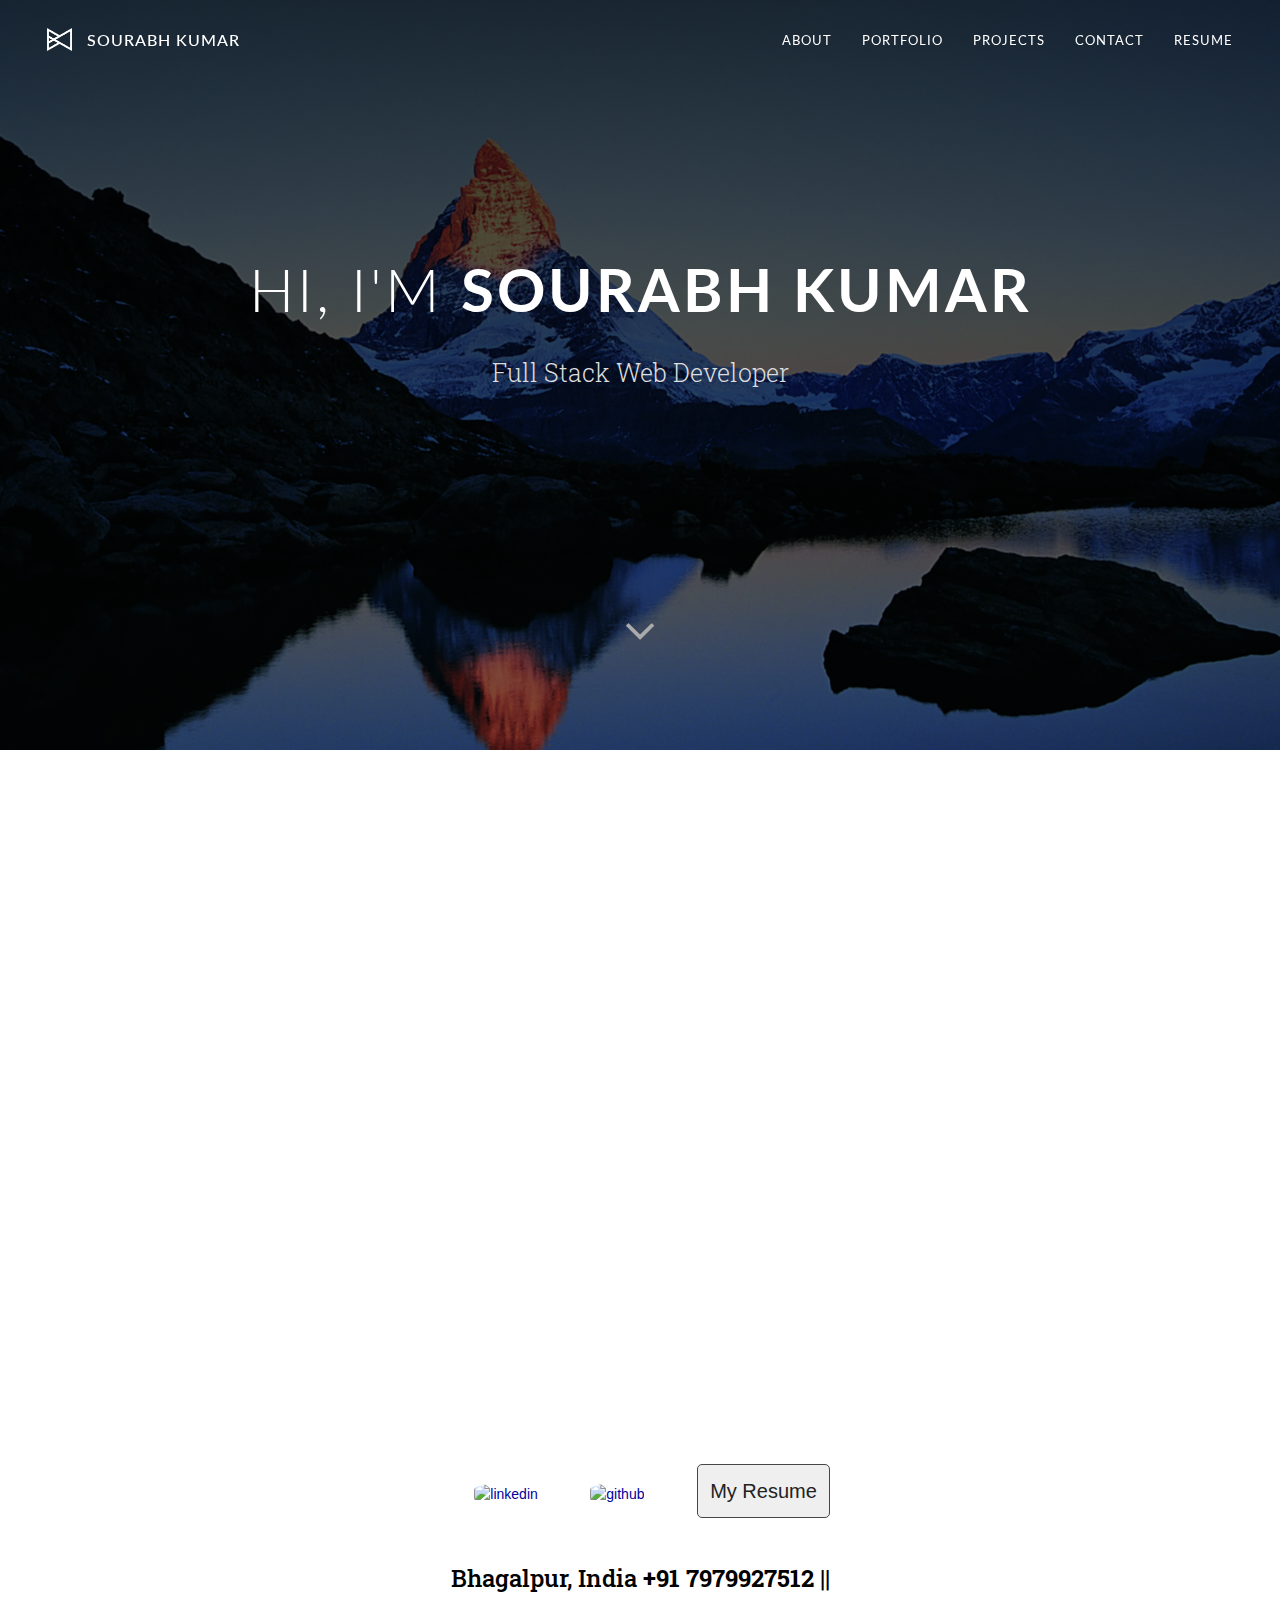
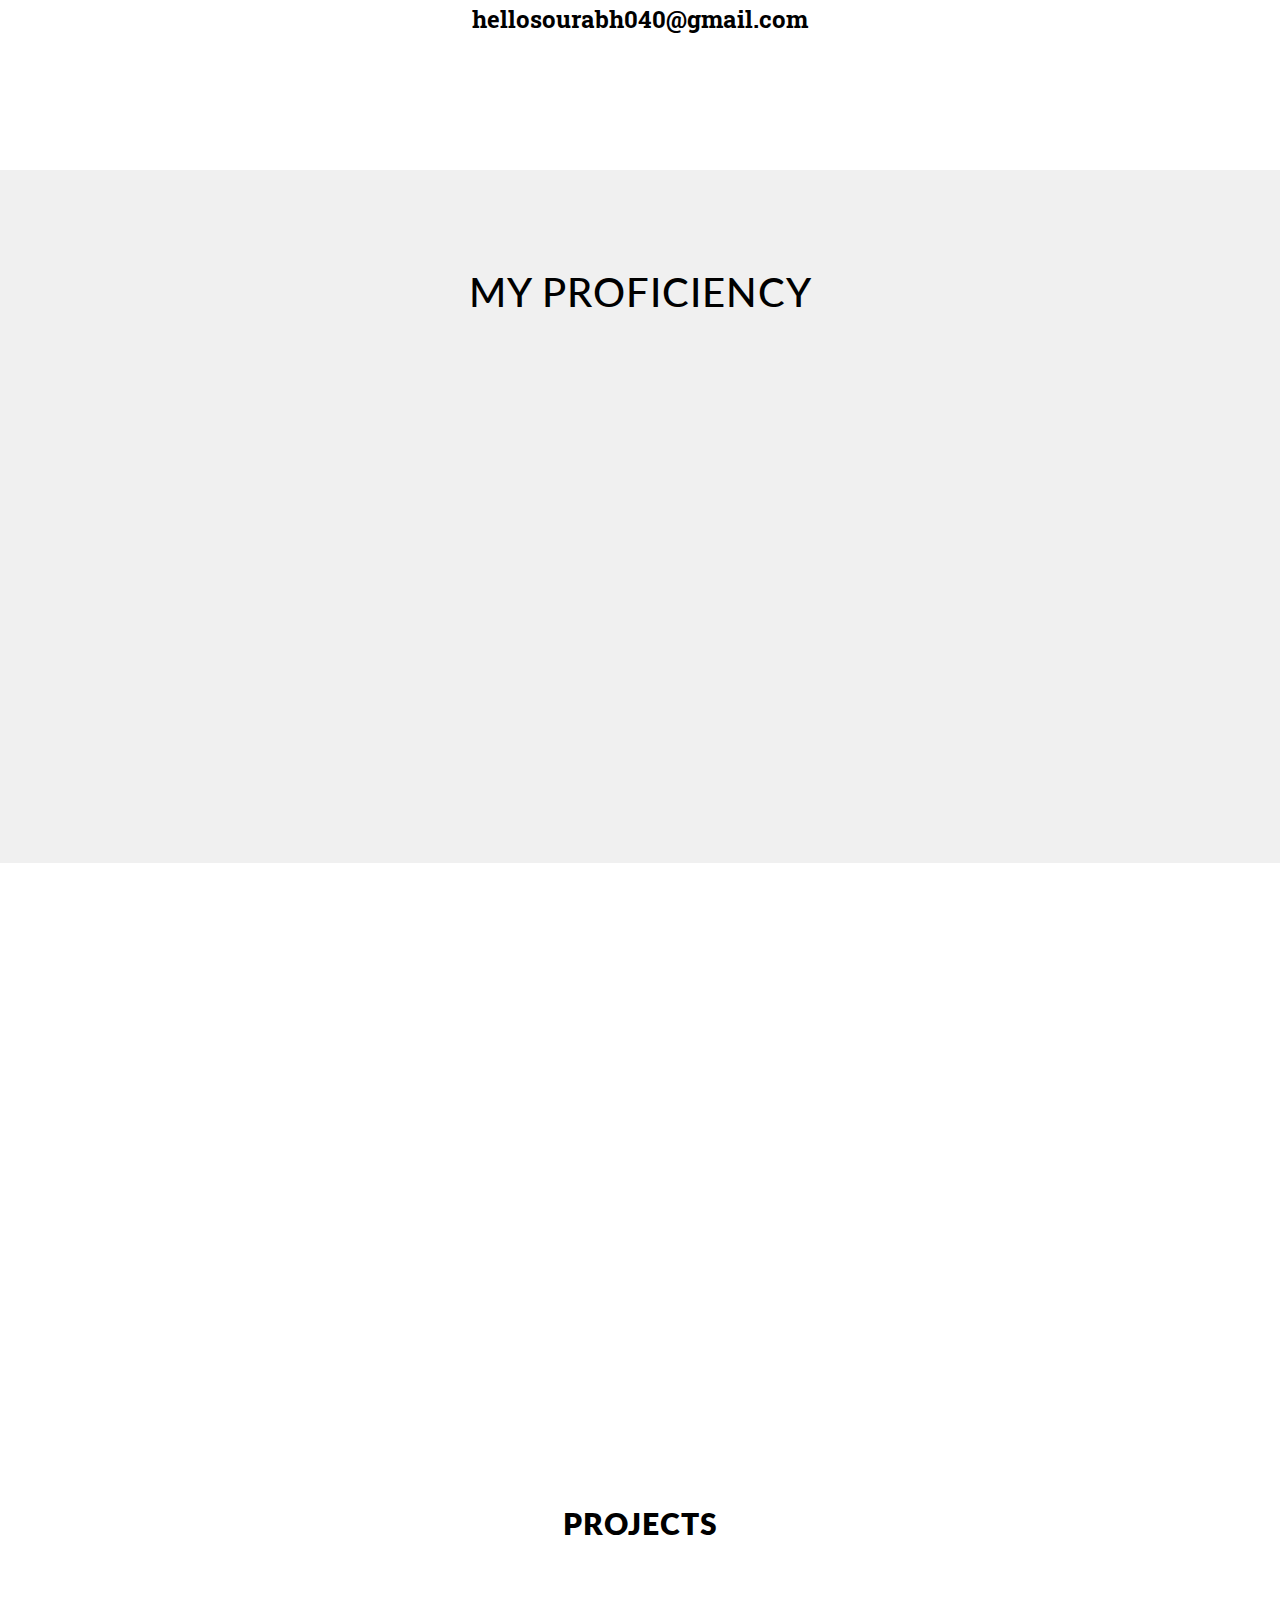
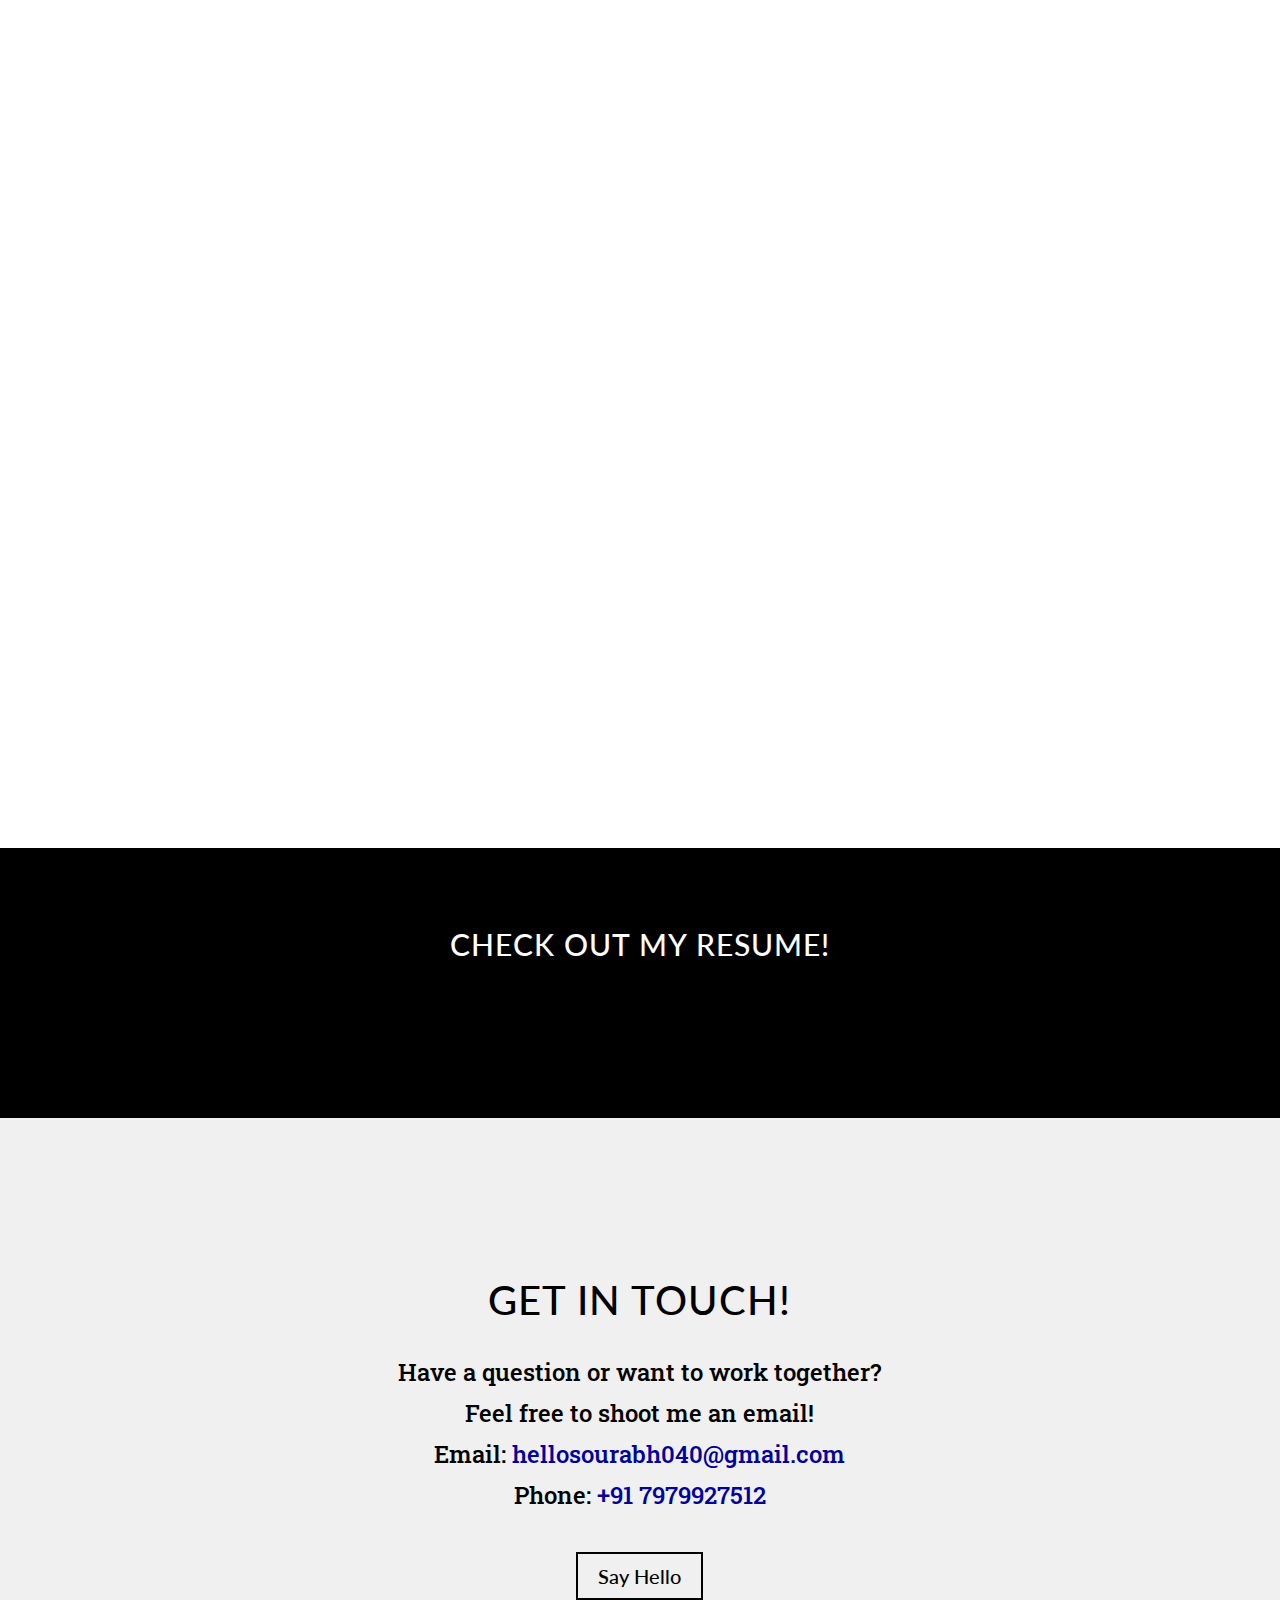
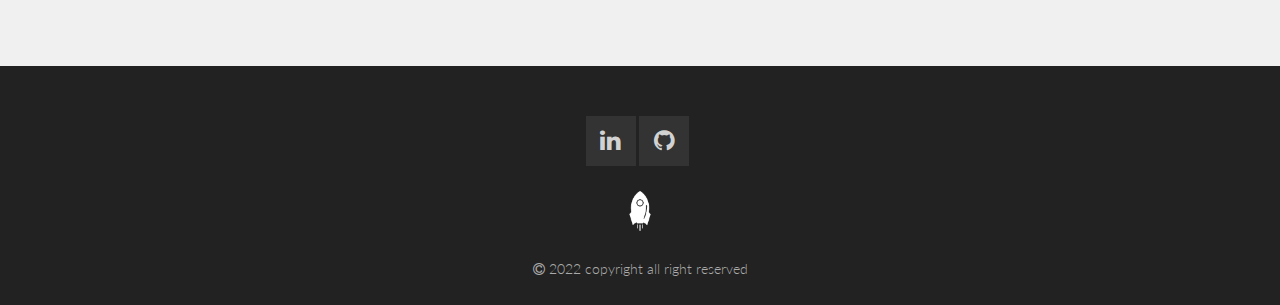
==== commit f7eb9082: "Add files via upload" ====
--- a/index.html
+++ b/index.html
@@ -218,7 +218,7 @@
                                 alt="image" height="250px">
 
                             <h4 class="modal-title">Resturent App</h4>
-                            <h6 class="modal-title-description">Next Js</h6>
+                            <h6 class="modal-title-description" ><strong style="color:black; font-weight: 700;">Next Js, MongoDB, Node</strong></h6>
                             <p class="modal-description">
                                 A food delivery website ,where one can place order.
                                 and Admin can chage the state of Order, add new Food or can delete.
@@ -251,12 +251,14 @@
                                 alt="image" height="250px">
 
                             <h4 class="modal-title">YouTube</h4>
-                            <h6 class="modal-title-description">React, Redux,Node, MongoDB,Express</h6>
+                            <h6 class="modal-title-description">
+                                <strong style="color:black; font-weight: 700;"> HTML , CSS, JavaScript</strong>
+                               </h6>
                             <p class="modal-description">
                                 A YouTube like website ,where one can Register, Upload a Video, like a video and also can comment,
                                 I,ve used Redux-toolkit for maintaining and managing state.
                             </p>
-                            <br />
+                           
                           
                             <div class="visitbtn">
                                 <button> <a href="https://user-images.githubusercontent.com/95950369/213151499-0ea7257d-8185-4a4e-b933-733055d3cce8.mp4" target="_blank"
@@ -286,7 +288,13 @@
                                 alt="image">
                             <h4 class="modal-title">Roden + Fields</h4>
 
-                            <h6 class="modal-title-description">HTML , CSS, JavaScript</h6>
+                            <h6 class="modal-title-description">
+                                
+                                     <strong style="color:black; font-weight: 700;"> React, Redux,Node, MongoDB,Express</strong>
+                              
+                     
+                              
+                          </h6>
                             <p class="modal-description">We, as a team of 5 members at Masai School developed the clone
                                 on
                                 RodanAndFields.com in just 5 days as a part of our curriculum’s Module 2 project
@@ -319,7 +327,10 @@
                                 alt="image">
 
                             <h4 class="modal-title">sony.co.in</h4>
-                            <h6 class="modal-title-description">HTML, CSS, JAVASCRIPT, MongoDB,Express</h6>
+                            <h6 class="modal-title-description">
+                                 <strong style="color:black; font-weight: 700;">   HTML, CSS, JAVASCRIPT, MongoDB,Express</strong>
+                              
+                              </h6>
                             <p class="modal-description">We team of 5 members at Masai School developed the clone of
                                 sony.co.in in 4 days as a part of our curriculum’s Unit 3 Build Week evaluation.</p>
                             <br />
@@ -350,7 +361,11 @@
                                 alt="image">
 
                             <h4 class="modal-title">CandyMart</h4>
-                            <h6 class="modal-title-description">React, Redux,BootStrap,Node, MongoDB,Express</h6>
+                            <h6 class="modal-title-description">
+                                <strong style="color:black; font-weight: 700;"> React, Redux,BootStrap,Node, MongoDB,Express</strong>
+                              
+                                
+                               </h6>
                             <p class="modal-description">A solo full Stack Ecommerce mern project build in 10 days.
                                one can filetr and sort data according to requiredment.
                                I've used Redux for managing state
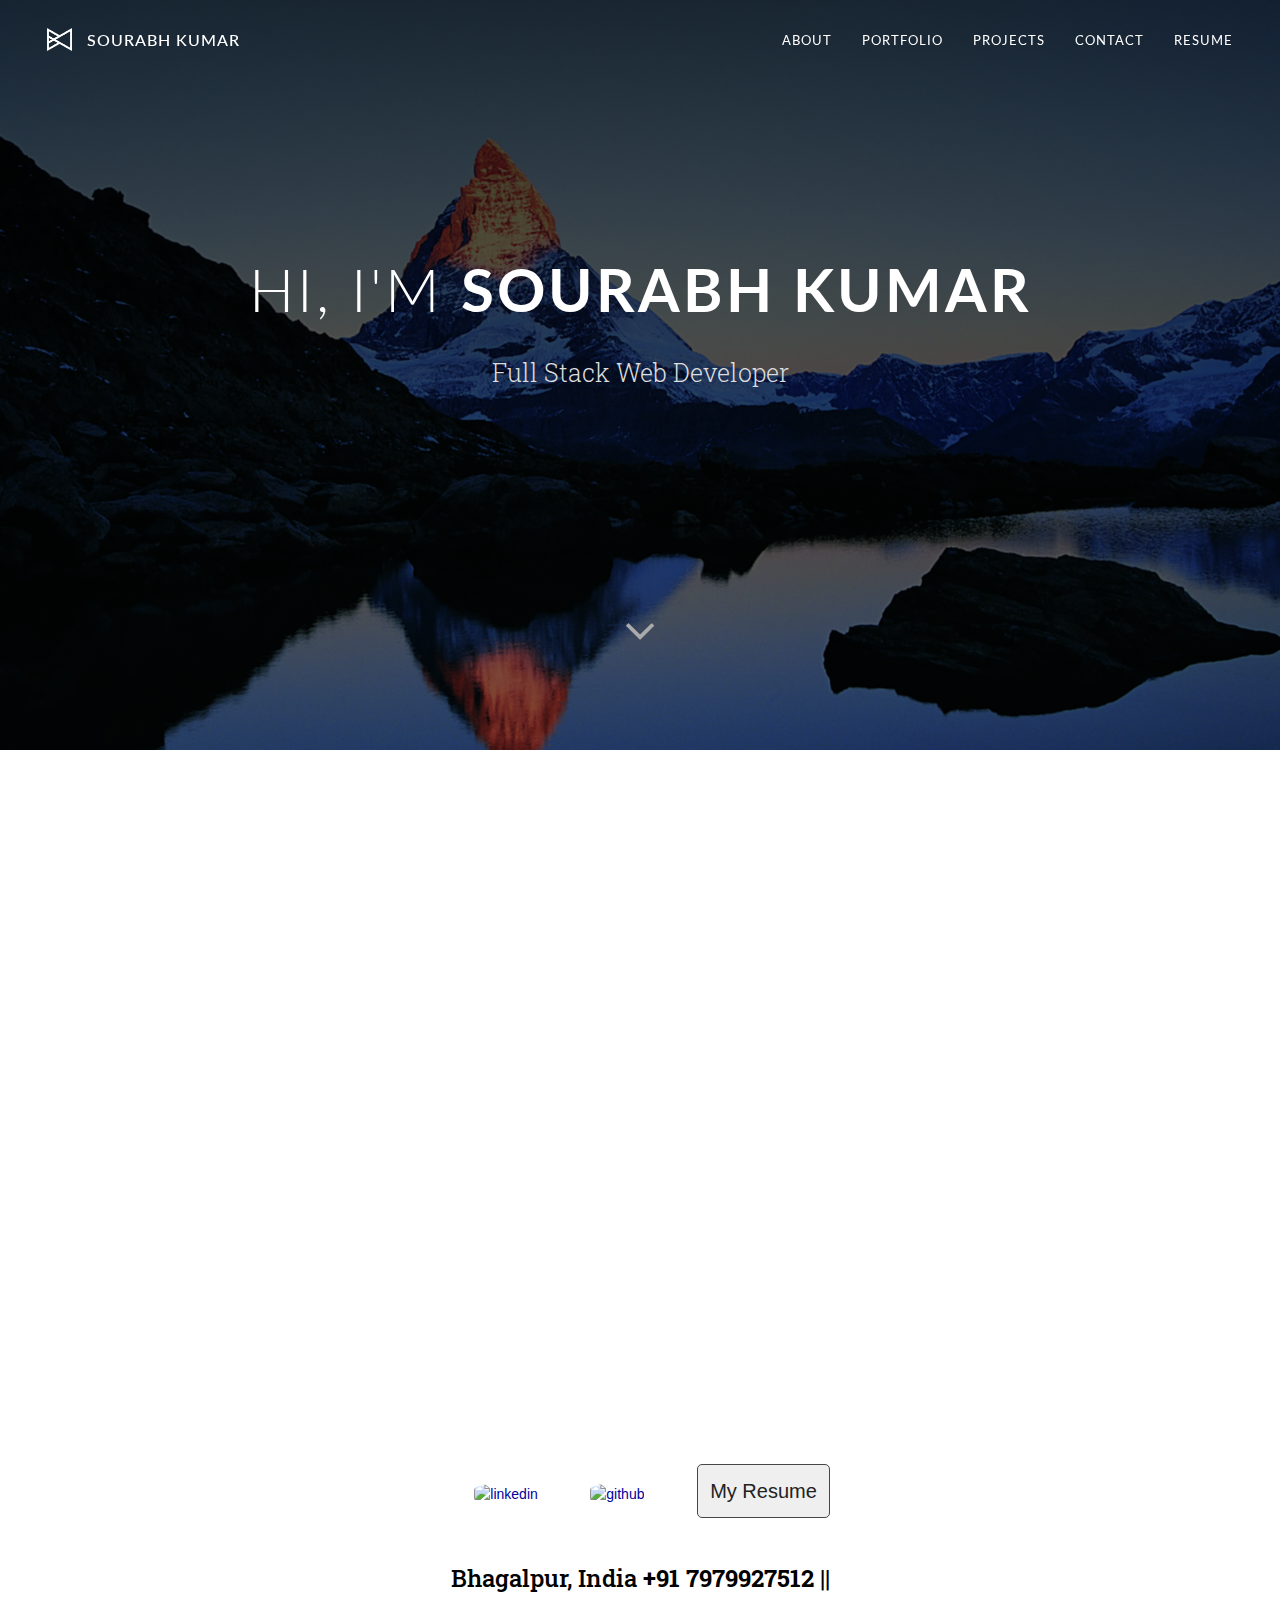
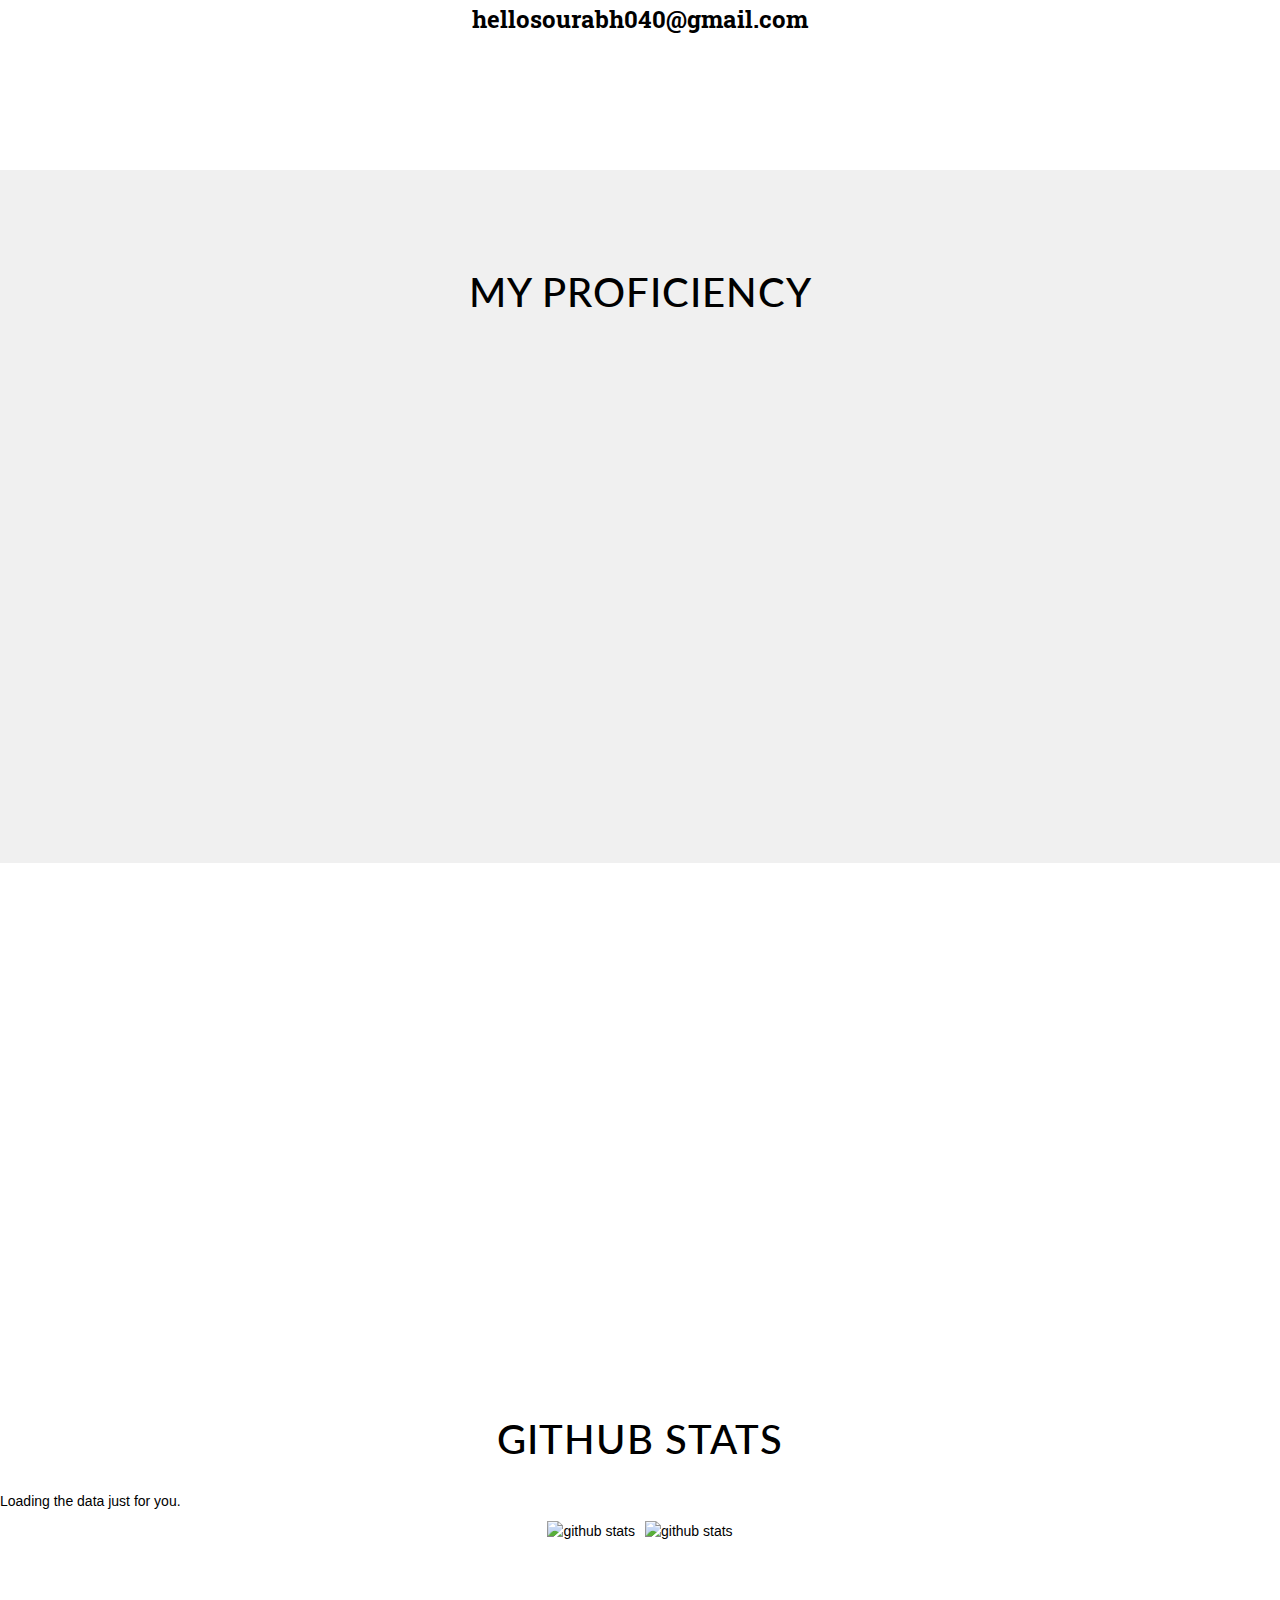
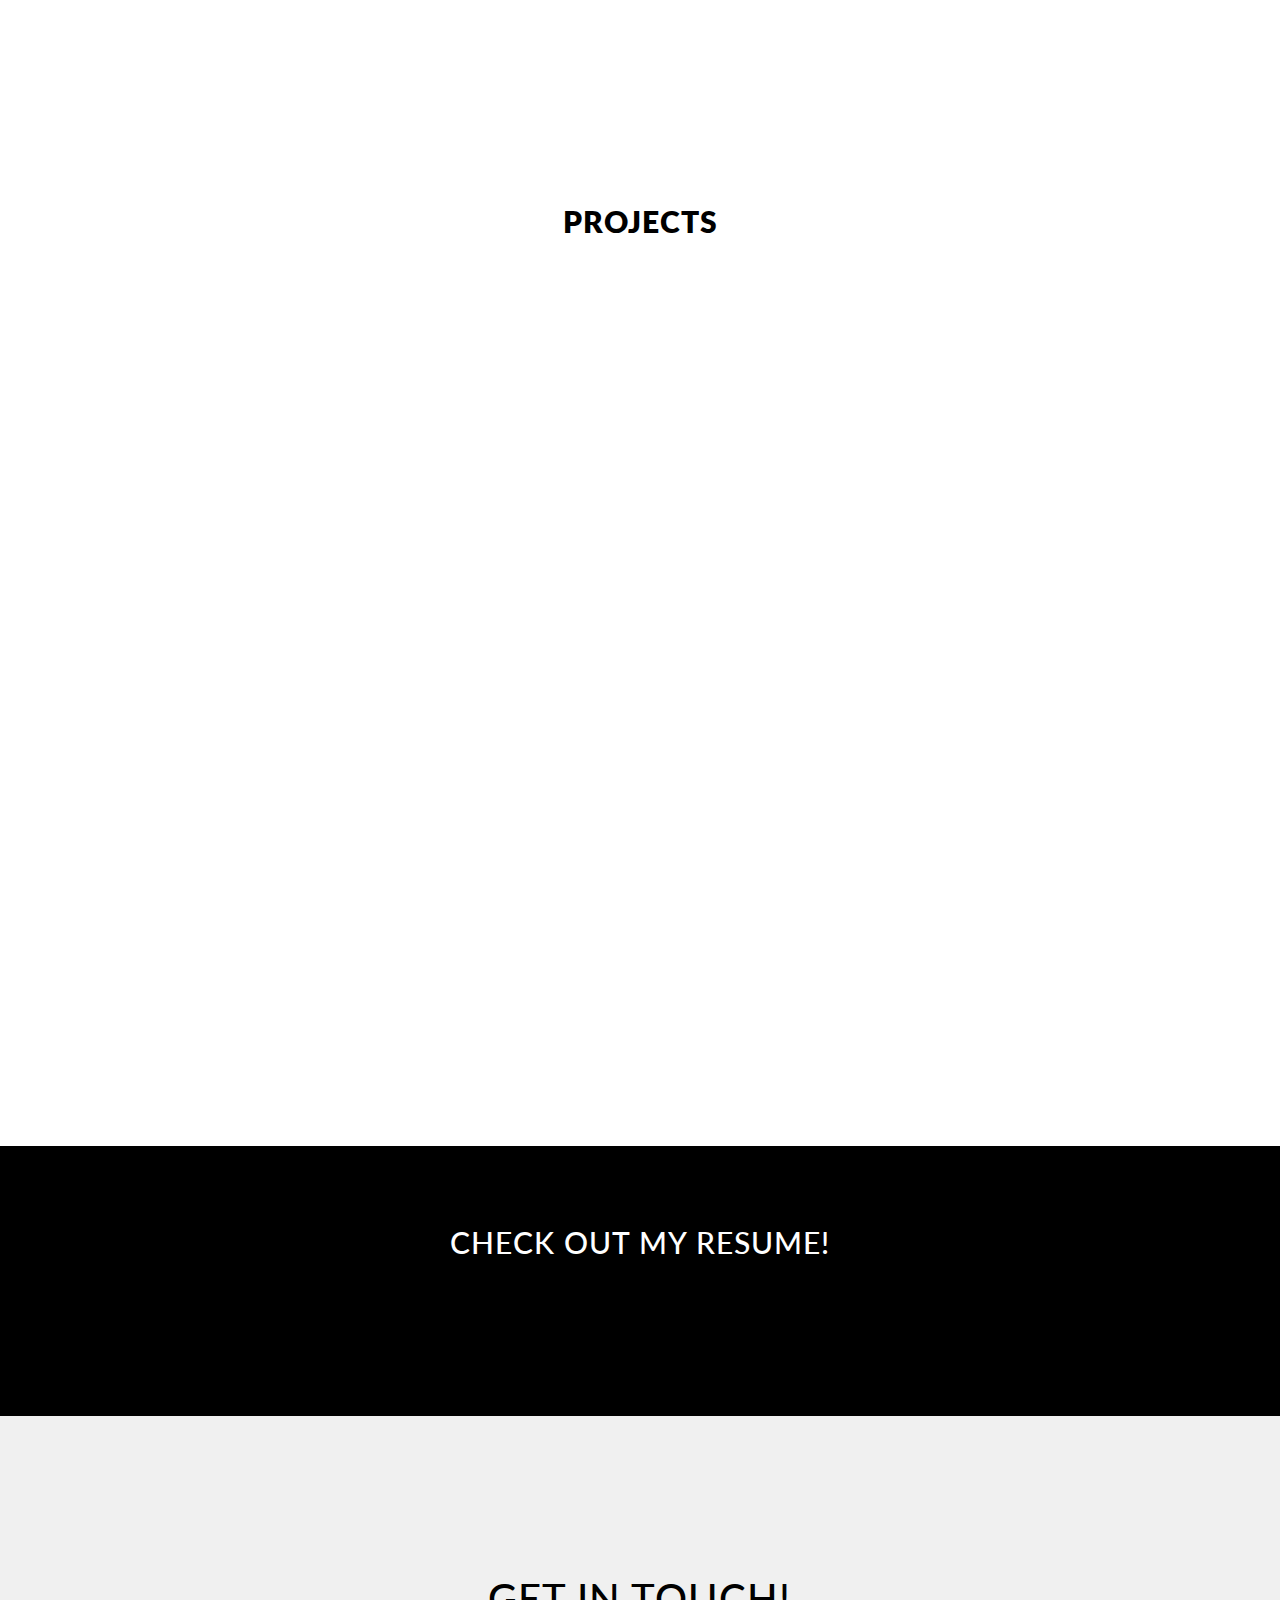
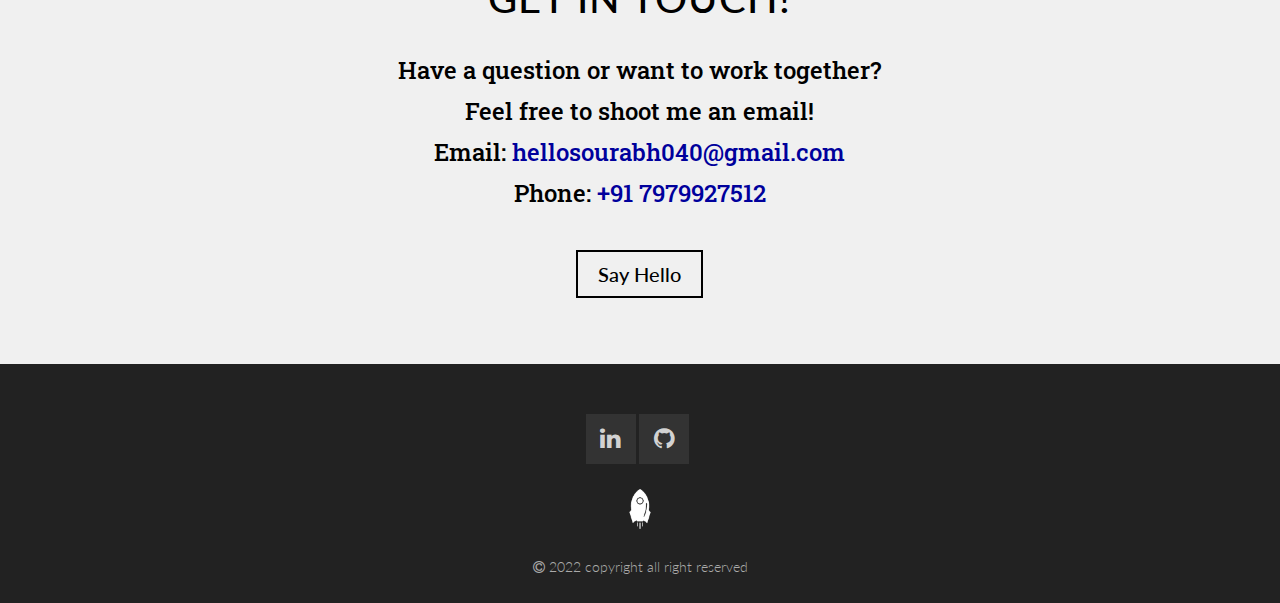
==== commit a61012d0: "Add files via upload" ====
--- a/index.html
+++ b/index.html
@@ -27,6 +27,20 @@
     <script src="https://ajax.googleapis.com/ajax/libs/jquery/1.11.1/jquery.min.js"></script>
 </head>
 
+<!-- github implimentaion start -->
+<!-- Include the library. -->
+<script
+  src="https://unpkg.com/github-calendar@latest/dist/github-calendar.min.js">
+</script>
+
+<!-- Optionally, include the theme (if you don't want to struggle to write the CSS) -->
+<link
+  rel="stylesheet"
+  href="https://unpkg.com/github-calendar@latest/dist/github-calendar-responsive.css"
+/>
+<!-- github implimentaion ends -->
+
+
 <body id="page-top" data-spy="scroll" data-target=".navbar-custom" data-offset="100">
     <div id="content" >
         <!-- Navigation -->
@@ -200,6 +214,23 @@
             <!-- Container-->
         </section>
         <!-- Section: Portfolio -->
+
+        <!-- Prepare a container for your calendar. -->
+        <div style="display:flex; flex-direction: column ; justify-content: center;">
+            <h2 style="font-size: 40px; font-weight: 500; text-align: center;">GitHub Stats</h2>
+            
+<div class="calendar">
+
+    <!-- Loading stuff -->
+    Loading the data just for you.
+</div>
+<div style="display: flex; margin-top: 10px; gap: 10px; justify-content: center;">
+<img src="https://camo.githubusercontent.com/0485a135731978eb3f5583ec1b7acdc675c111919458868f8a39c277720eca01/68747470733a2f2f6769746875622d726561646d652d73746174732e76657263656c2e6170702f6170693f757365726e616d653d736f7572372673686f775f69636f6e733d74727565266c6f63616c653d656e" 
+alt="github stats"  height="194px">
+<img src="https://camo.githubusercontent.com/07f3ccef9e56d5a49d57d508134439a1d05b174f7eaa956fdcf17efdb897a8cd/[base64]" 
+alt="github stats"  height="194px">
+</div>
+</div>
 
         <section id="portfolio">
             <div class="container">
@@ -491,6 +522,19 @@
         //  });
         // });
     </script>
+    <script>
+        GitHubCalendar(".calendar", "sour7");
+    
+        // or enable responsive functionality:
+        GitHubCalendar(".calendar", "sour7", { responsive: true });
+    
+        // Use a proxy
+        GitHubCalendar(".calendar", "sour7", {
+           proxy (sour7) {
+             return fetch(`https://your-proxy.com/github?user=${sour7}`)
+           }
+        }).then(r => r.text())
+    </script>
 </body>
 
 </html>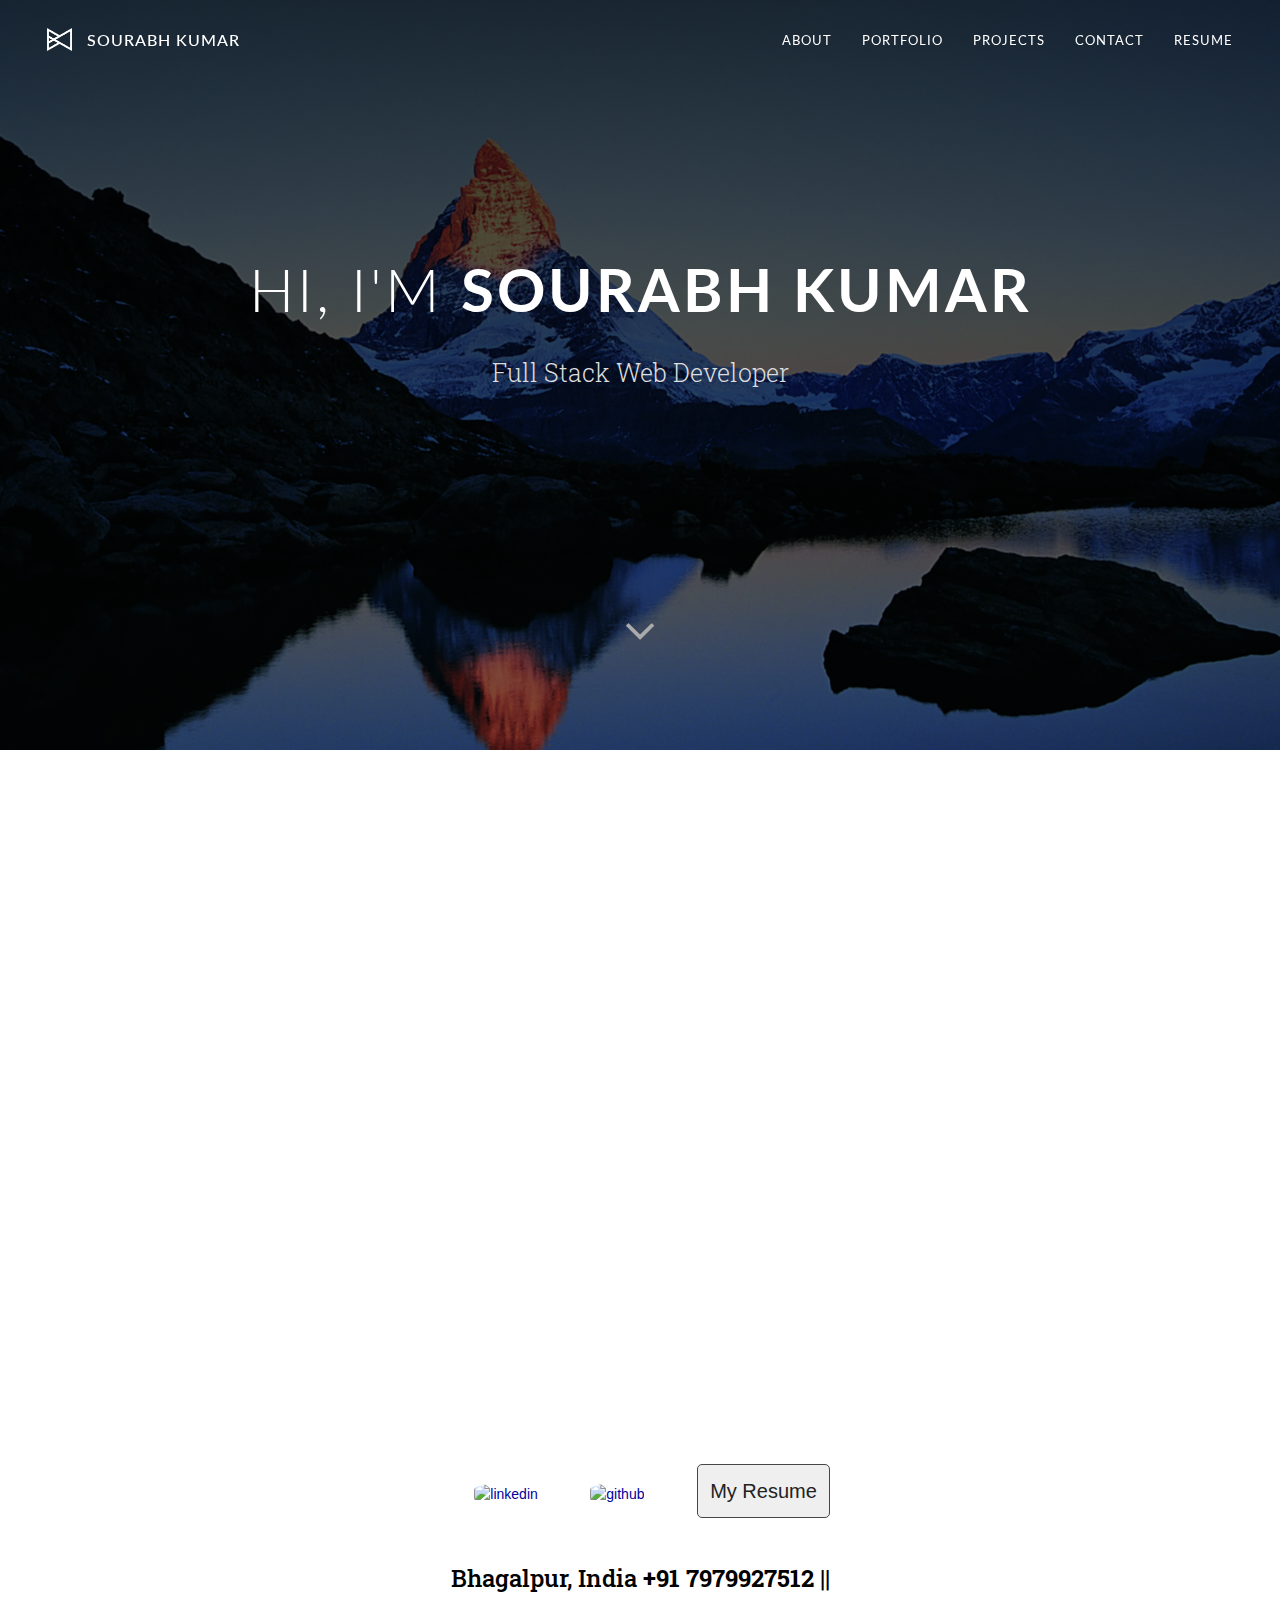
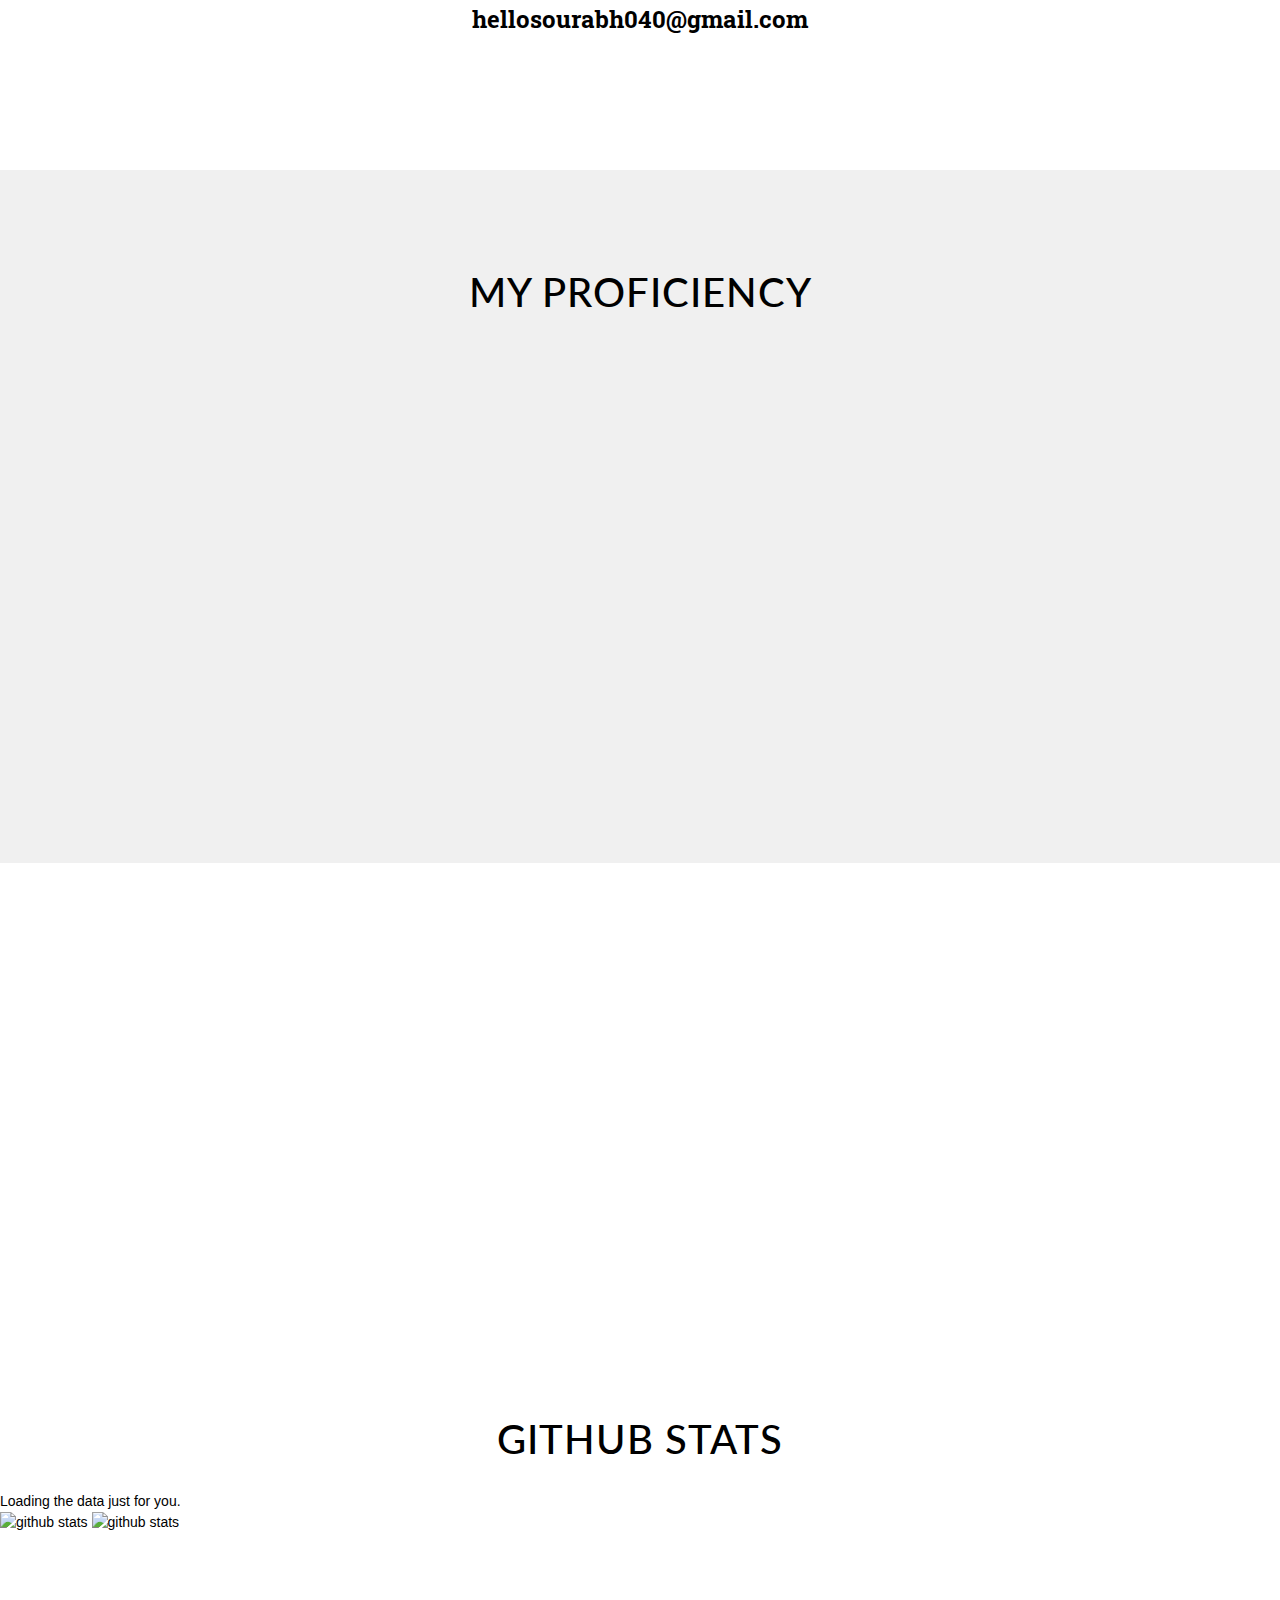
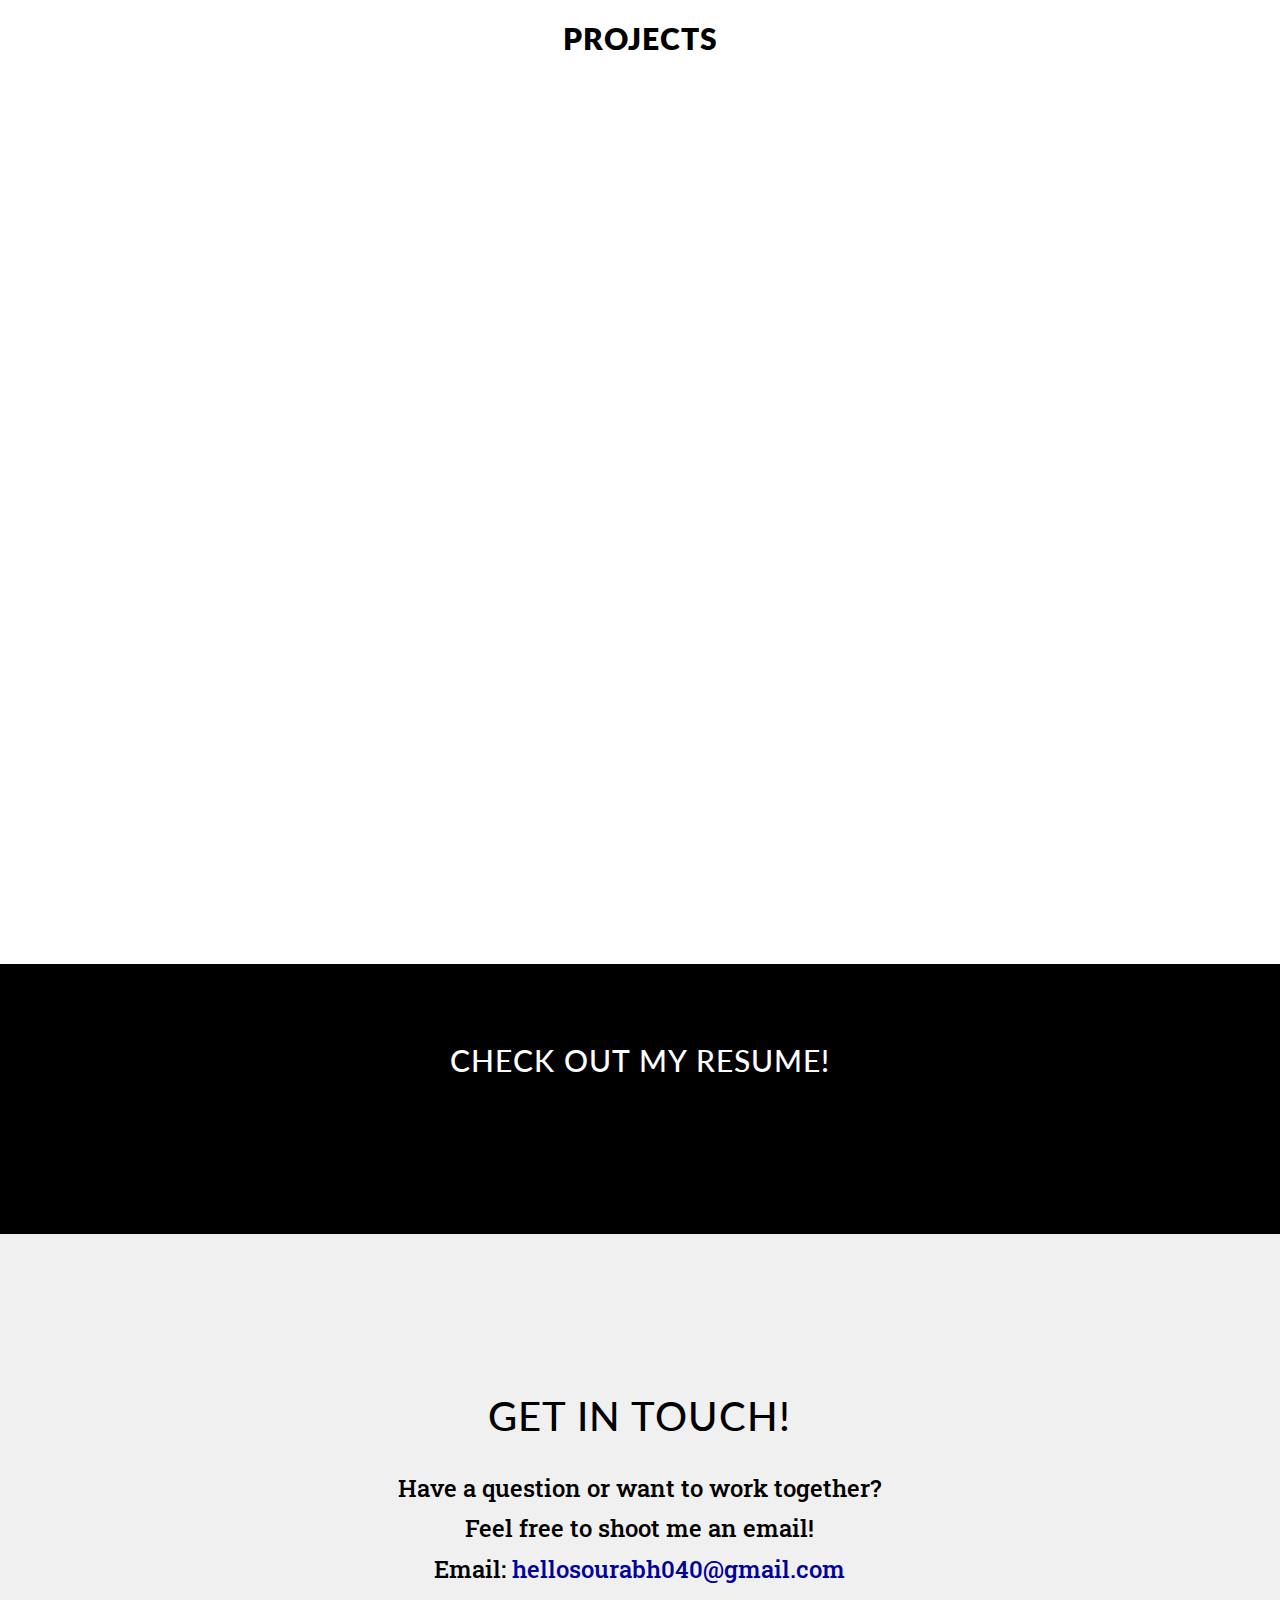
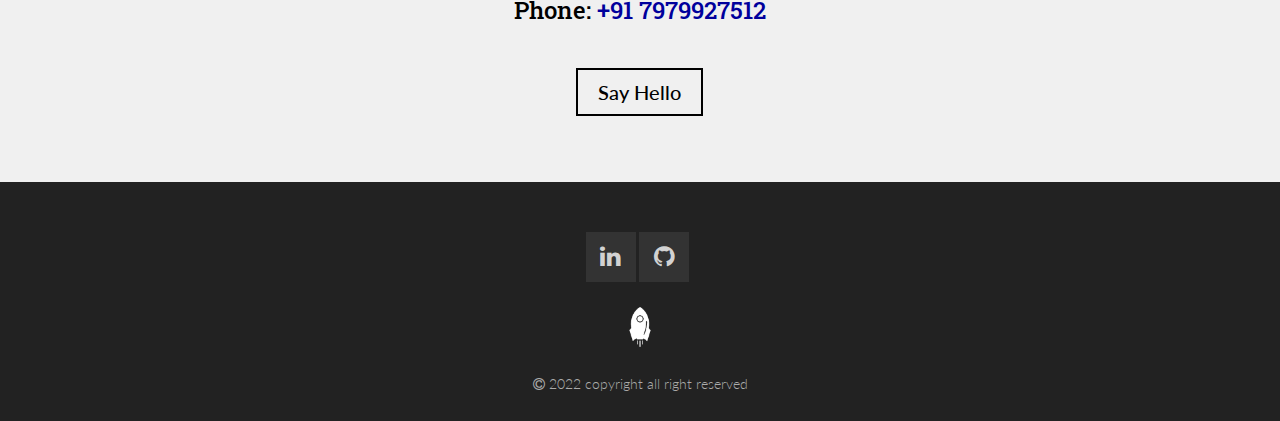
==== commit 5eaf1fb1: "Add files via upload" ====
--- a/index.html
+++ b/index.html
@@ -224,7 +224,7 @@
     <!-- Loading stuff -->
     Loading the data just for you.
 </div>
-<div style="display: flex; margin-top: 10px; gap: 10px; justify-content: center;">
+<div class="githubStats">
 <img src="https://camo.githubusercontent.com/0485a135731978eb3f5583ec1b7acdc675c111919458868f8a39c277720eca01/68747470733a2f2f6769746875622d726561646d652d73746174732e76657263656c2e6170702f6170693f757365726e616d653d736f7572372673686f775f69636f6e733d74727565266c6f63616c653d656e" 
 alt="github stats"  height="194px">
 <img src="https://camo.githubusercontent.com/07f3ccef9e56d5a49d57d508134439a1d05b174f7eaa956fdcf17efdb897a8cd/[base64]" 
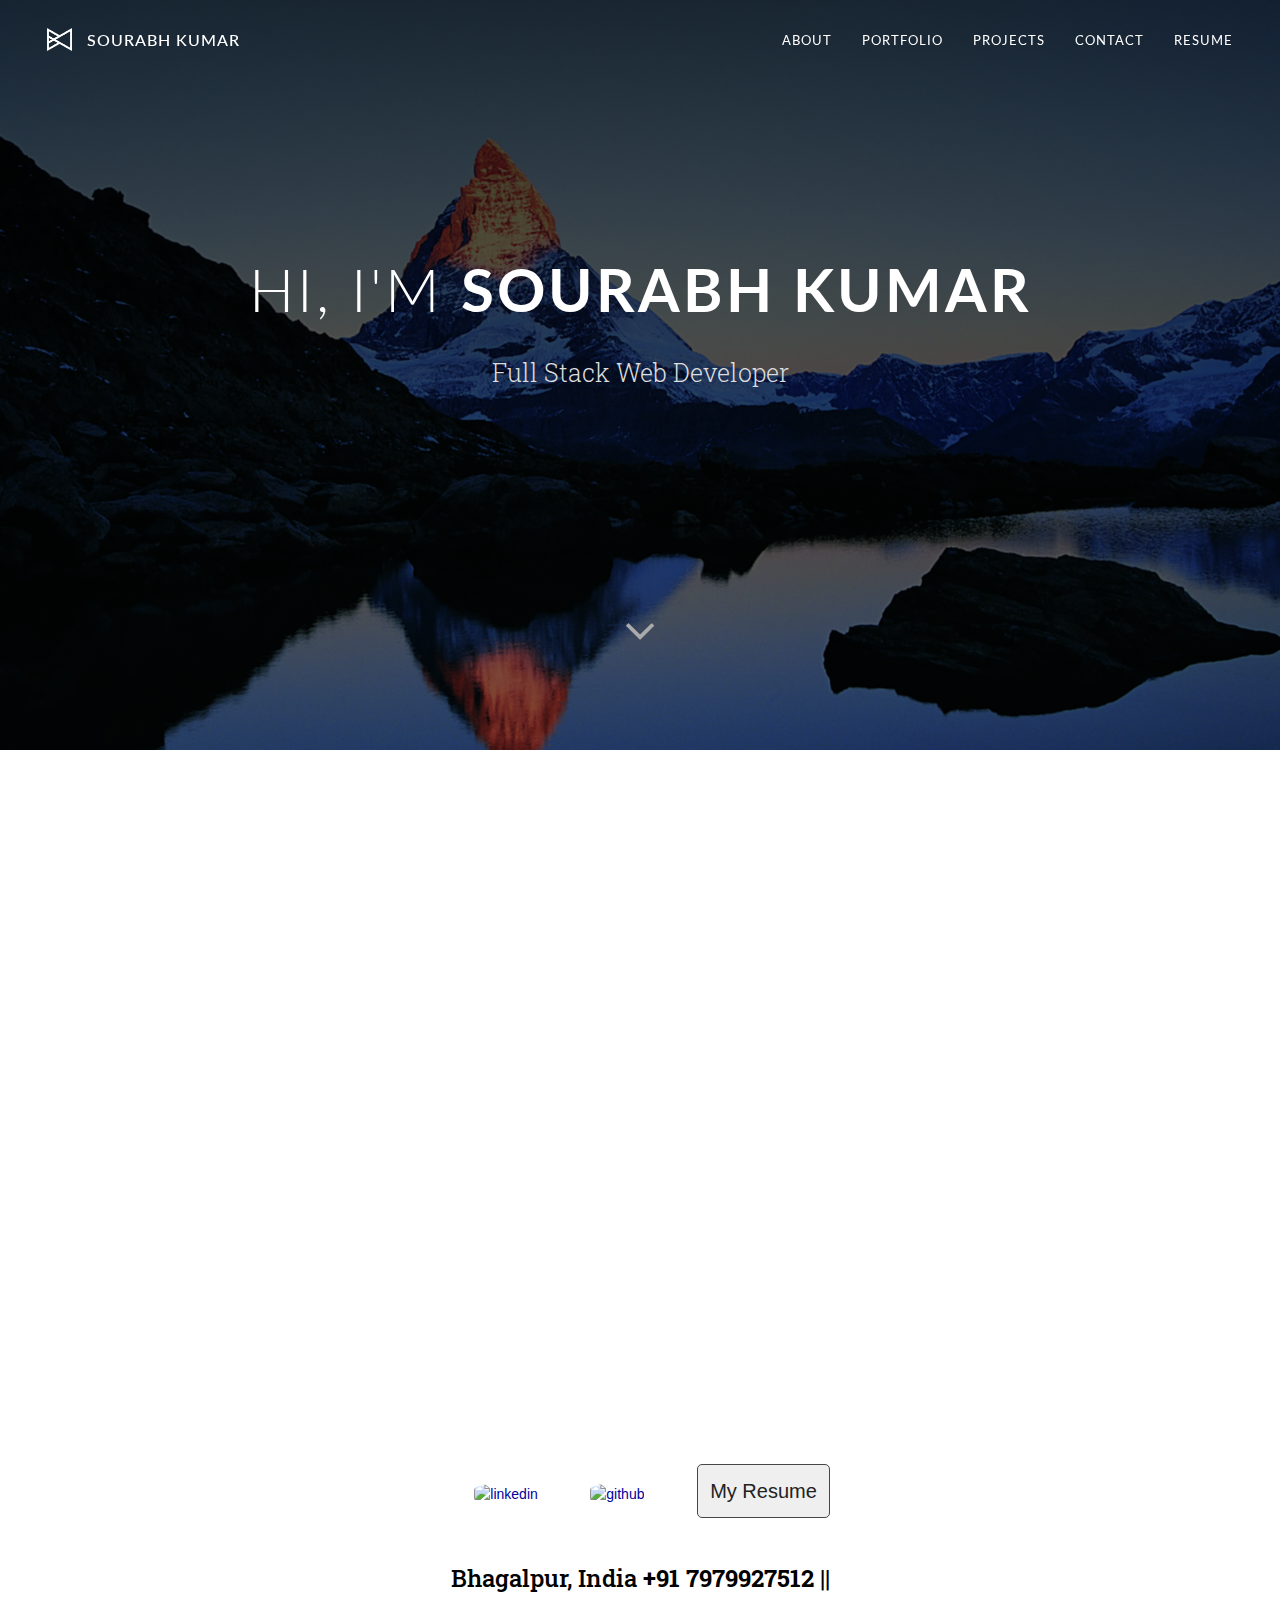
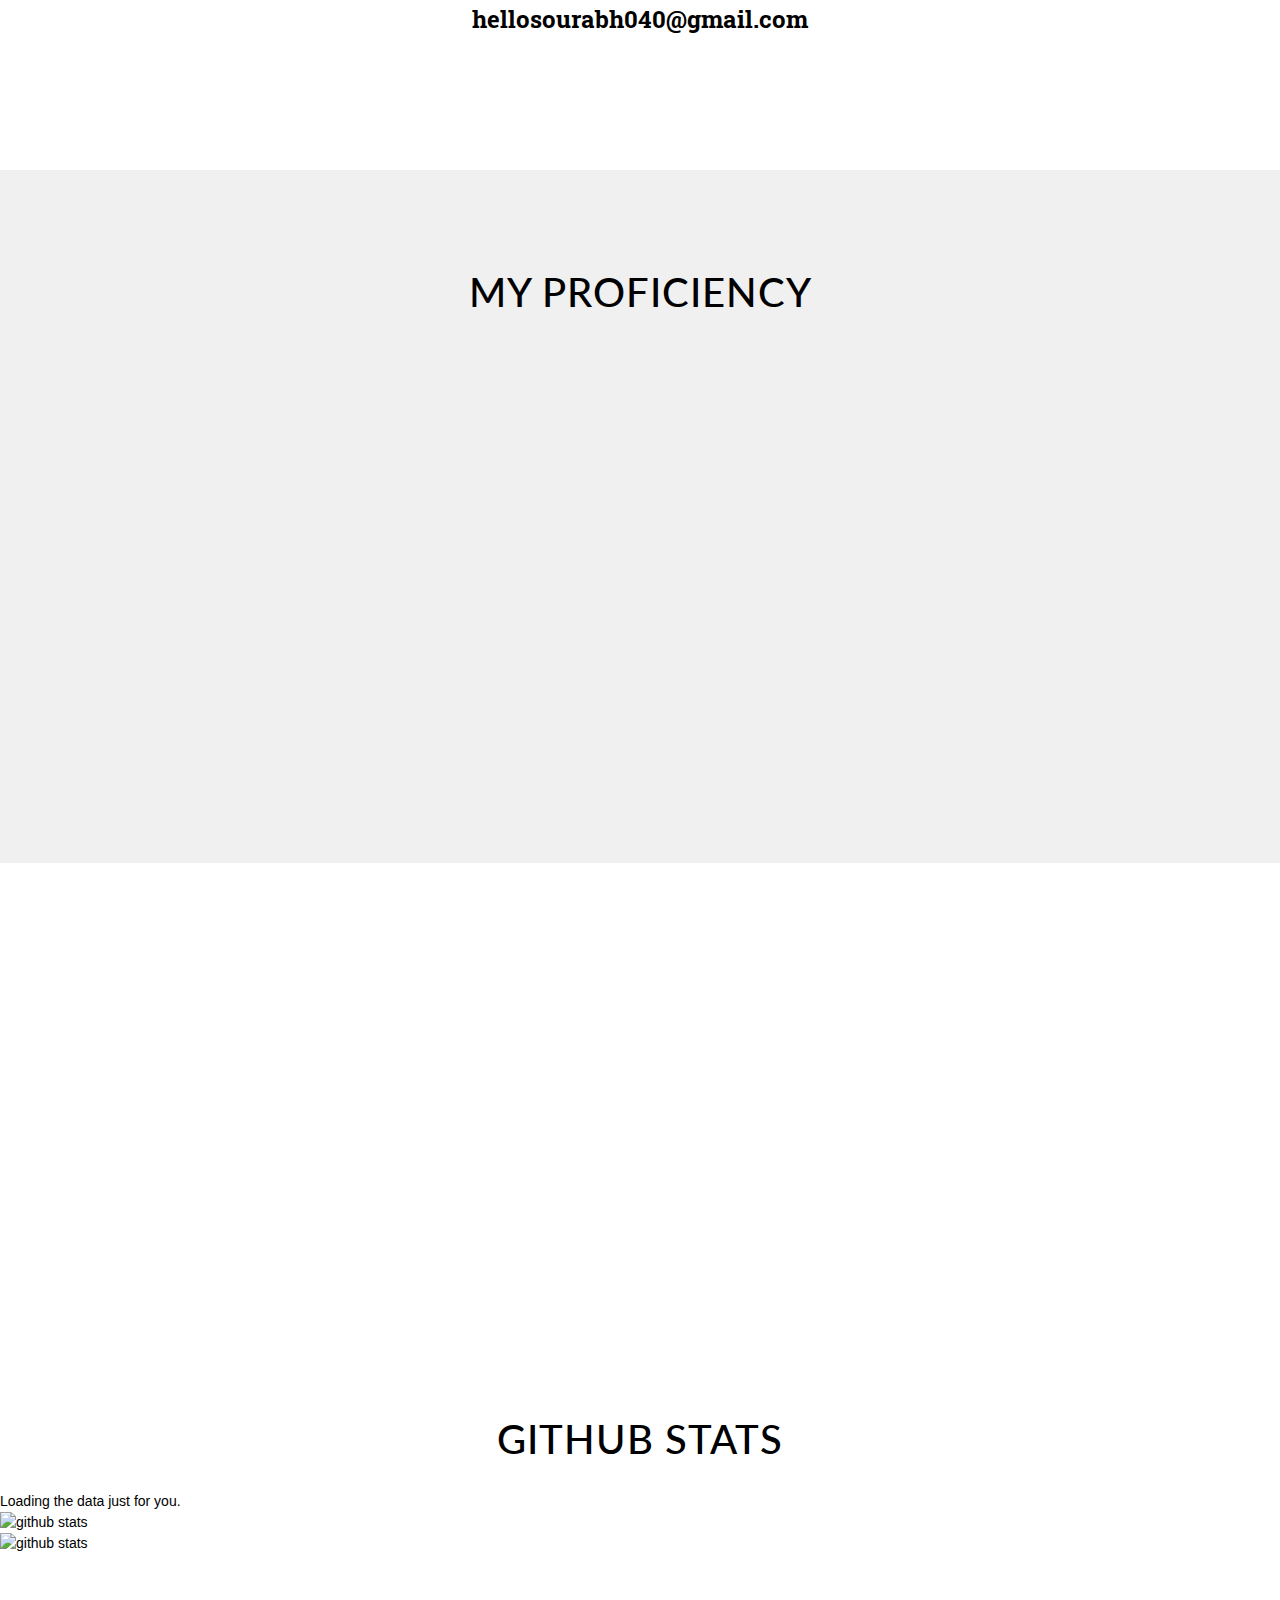
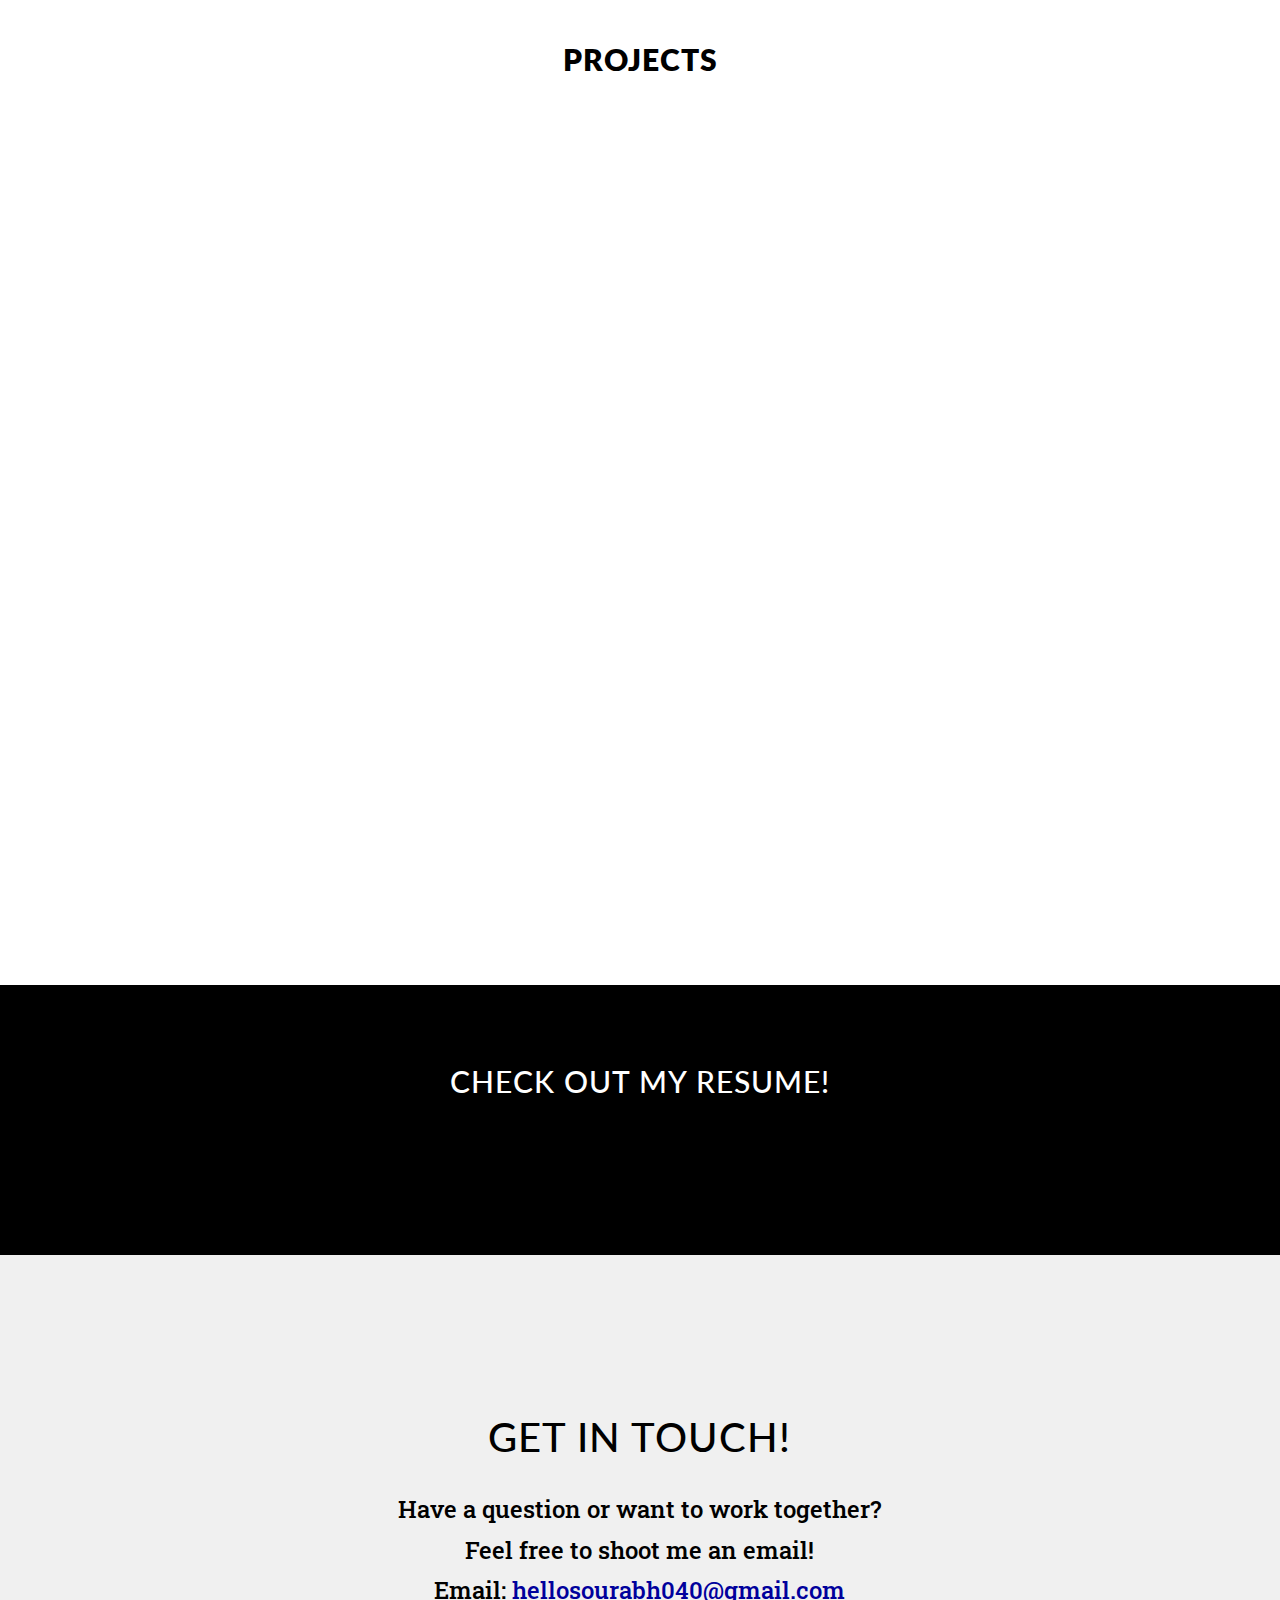
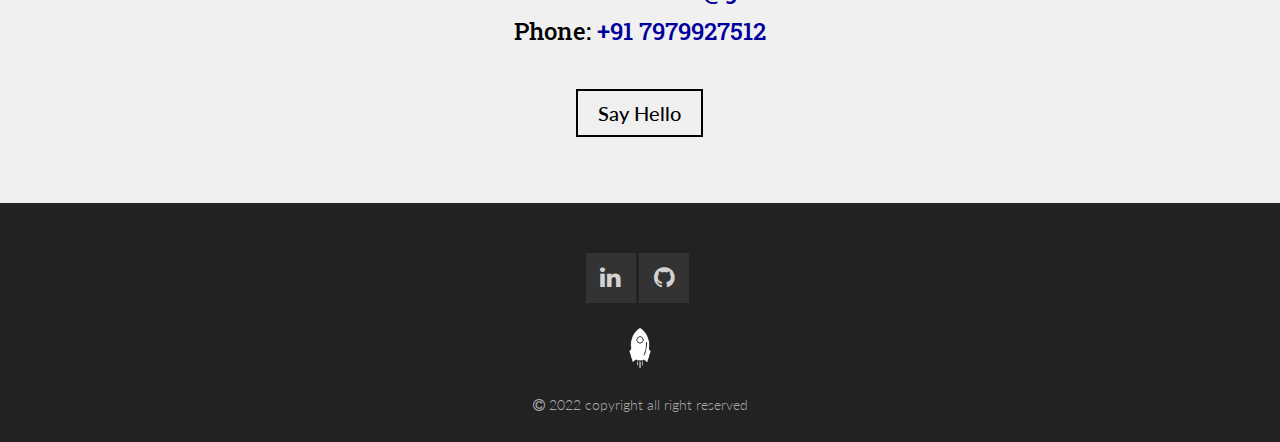
==== commit 68f4b359: "Add files via upload" ====
--- a/index.html
+++ b/index.html
@@ -225,10 +225,12 @@
     Loading the data just for you.
 </div>
 <div class="githubStats">
+    <div>
 <img src="https://camo.githubusercontent.com/0485a135731978eb3f5583ec1b7acdc675c111919458868f8a39c277720eca01/68747470733a2f2f6769746875622d726561646d652d73746174732e76657263656c2e6170702f6170693f757365726e616d653d736f7572372673686f775f69636f6e733d74727565266c6f63616c653d656e" 
-alt="github stats"  height="194px">
+alt="github stats"  height="194px"></div>
+<div>
 <img src="https://camo.githubusercontent.com/07f3ccef9e56d5a49d57d508134439a1d05b174f7eaa956fdcf17efdb897a8cd/[base64]" 
-alt="github stats"  height="194px">
+alt="github stats"  height="194px"></div>
 </div>
 </div>
 
